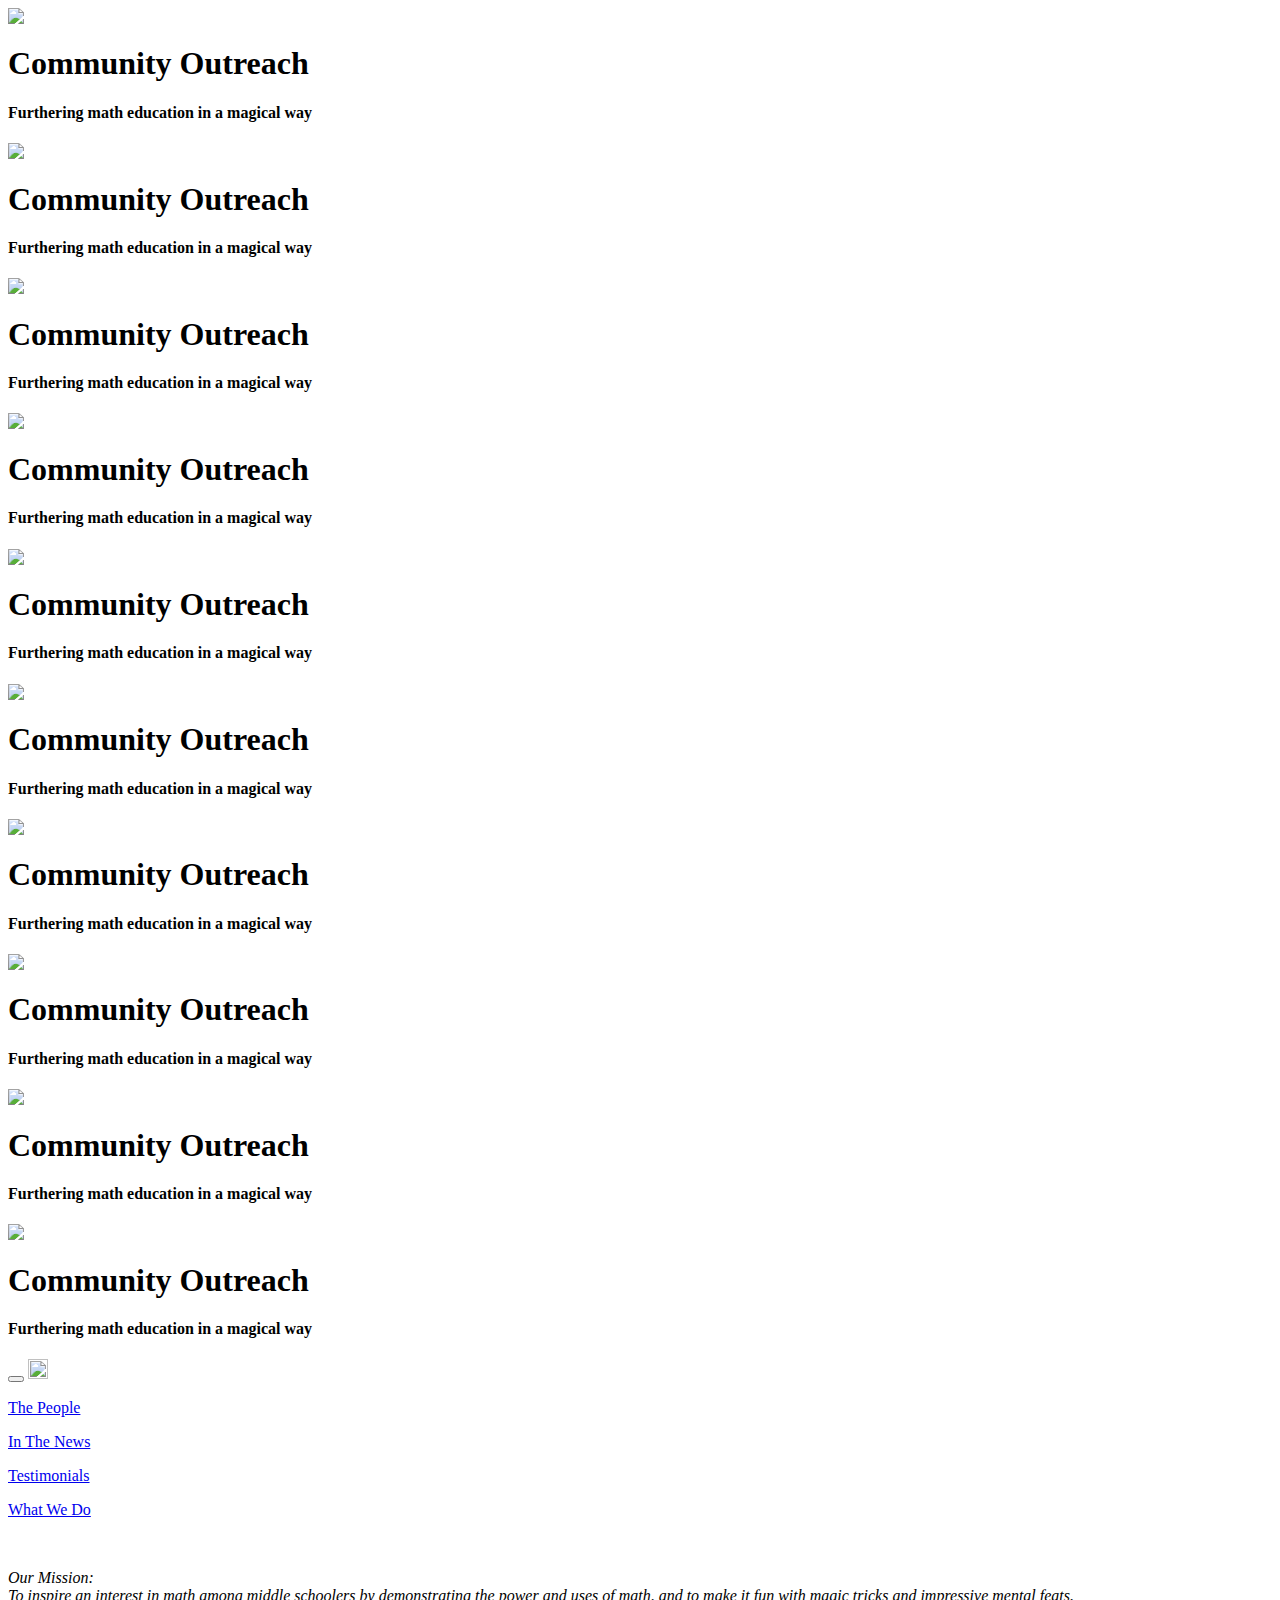
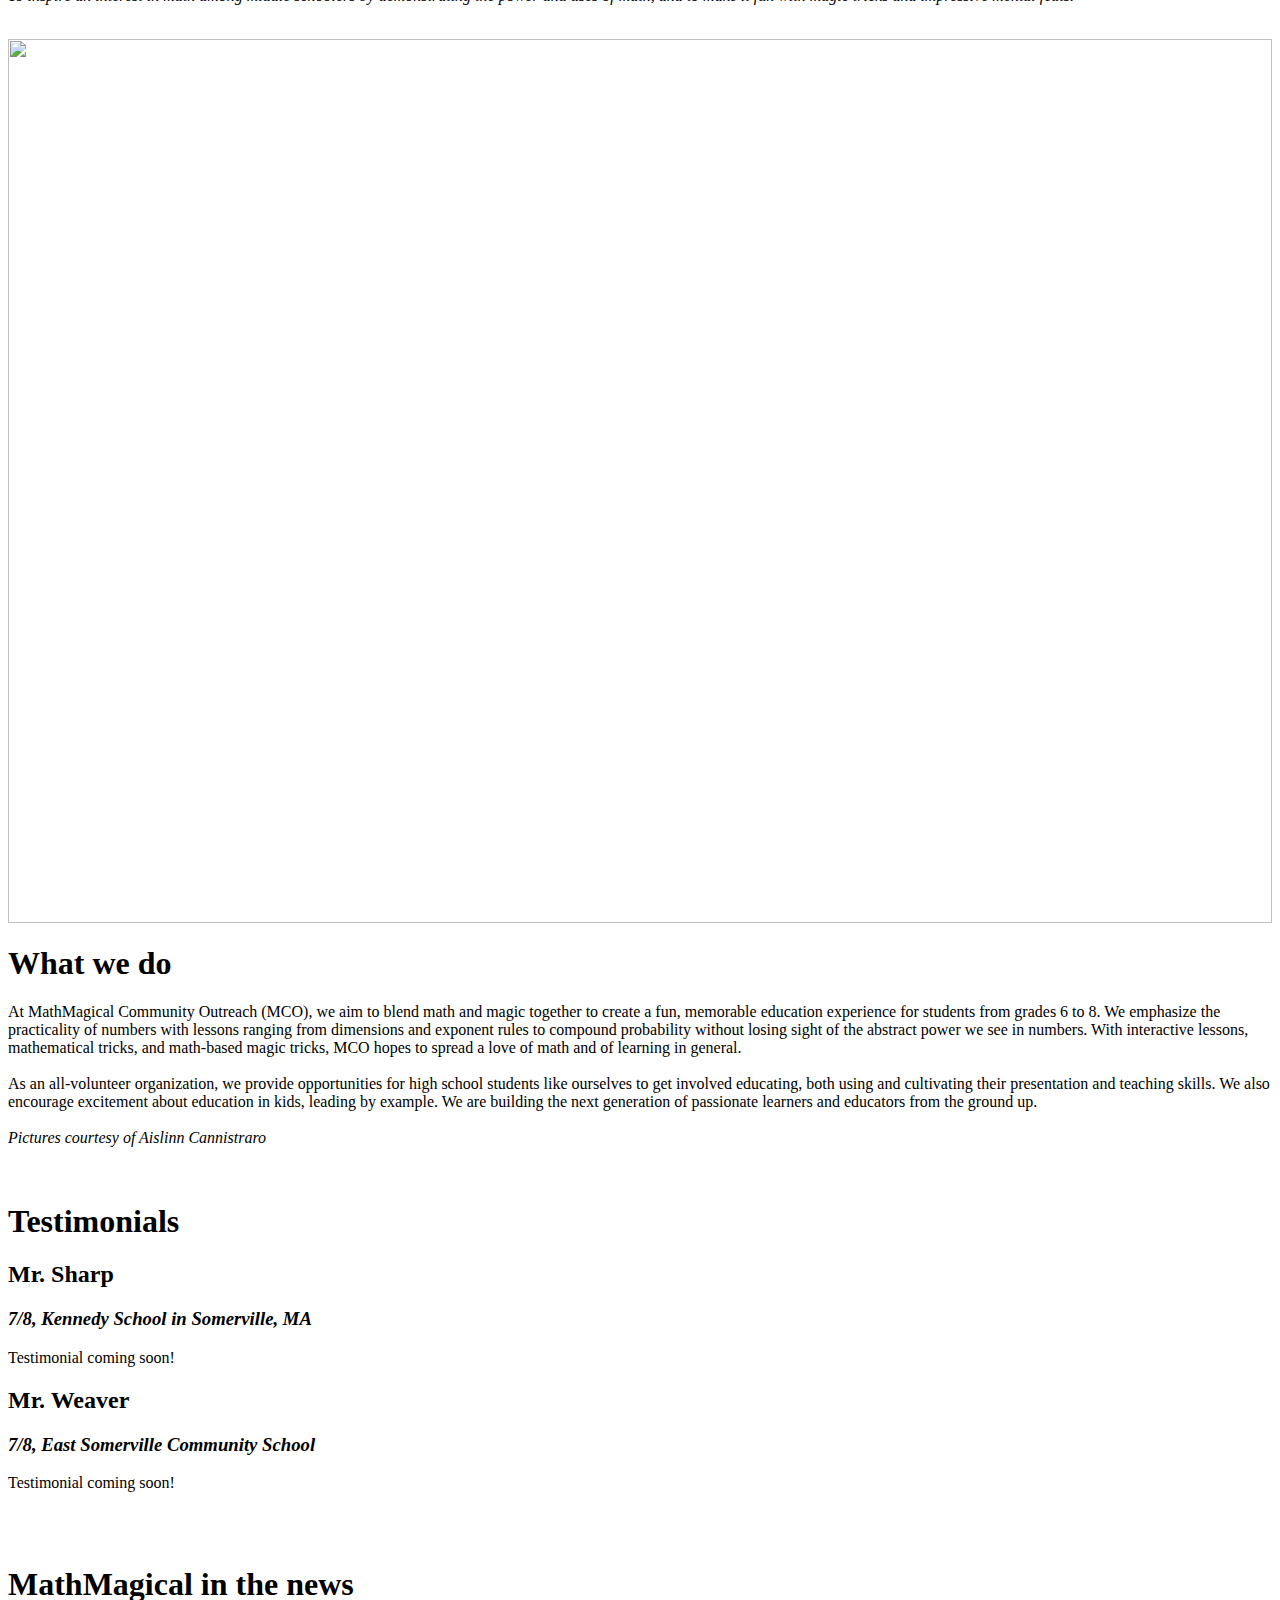
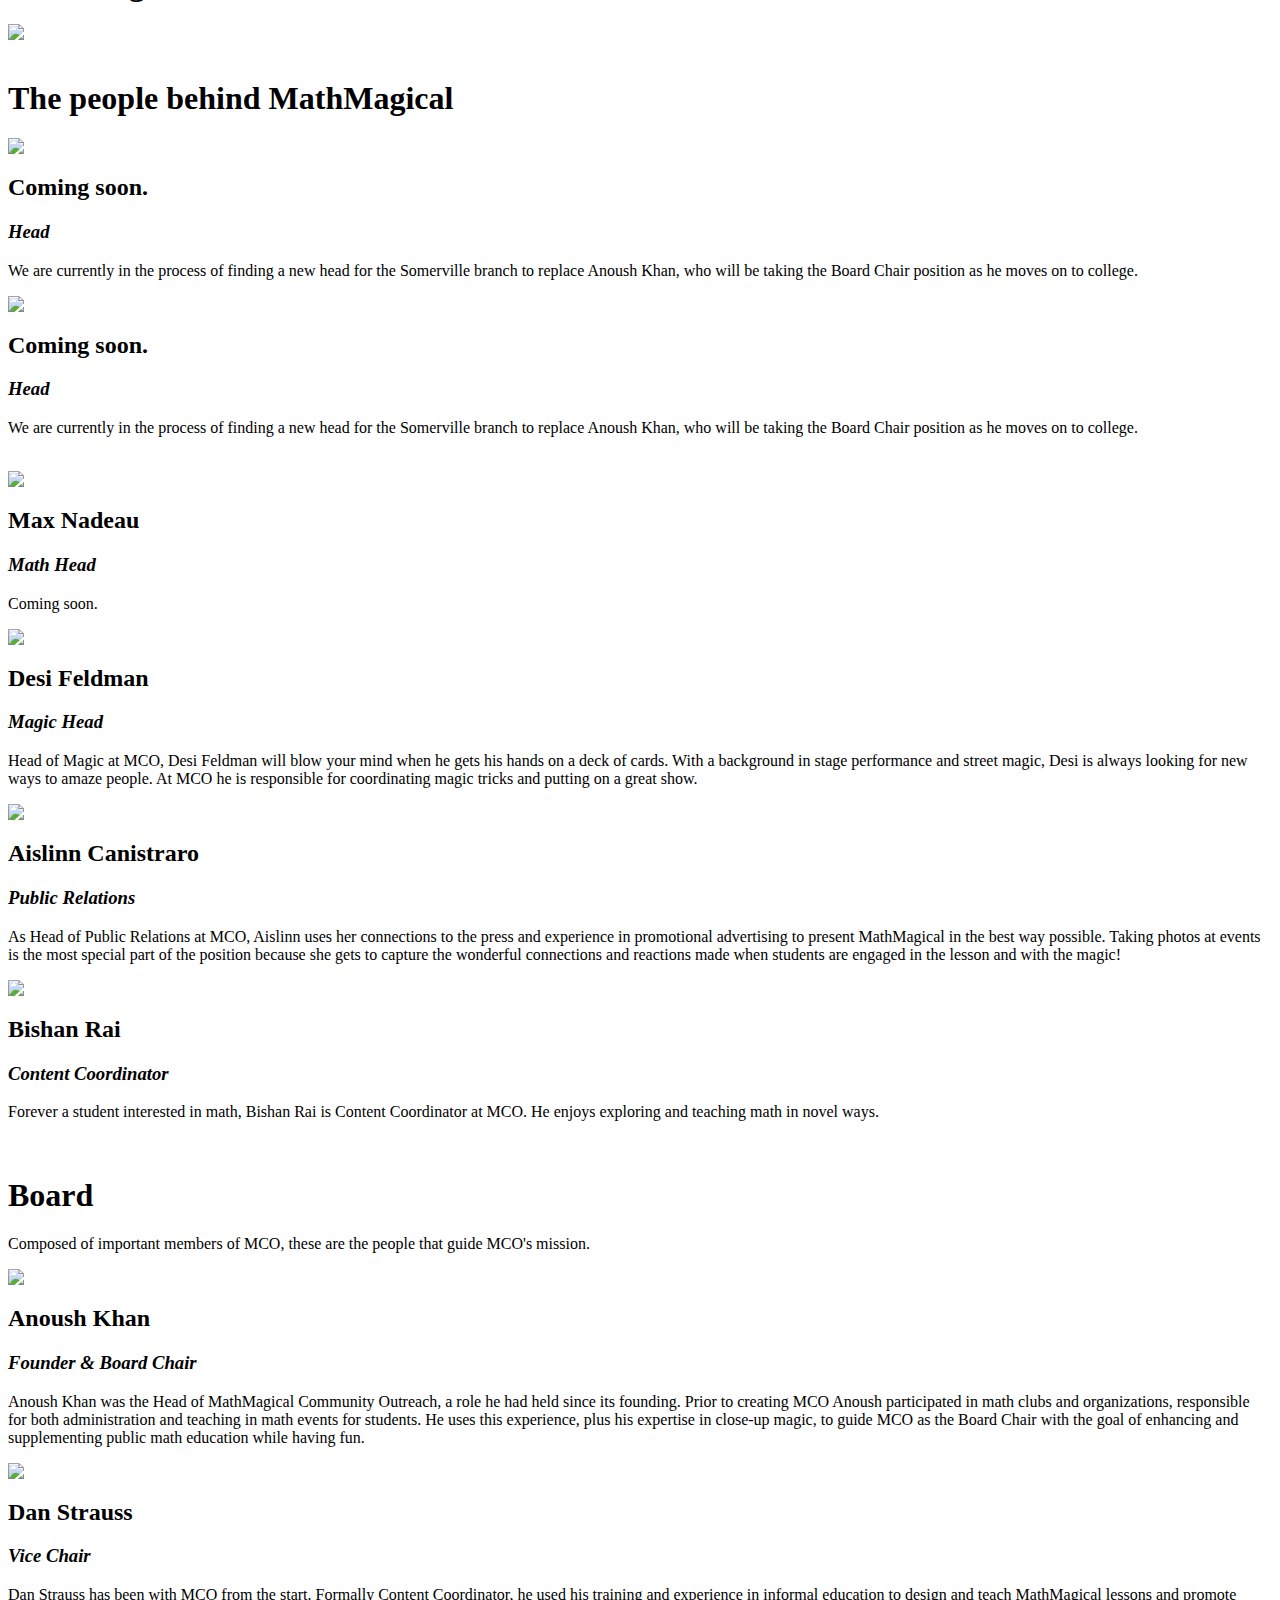
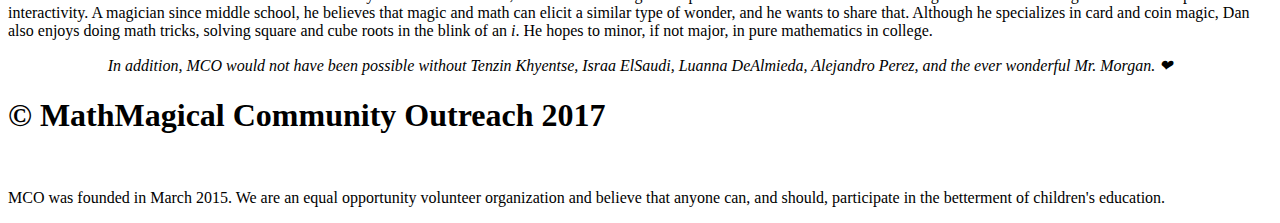
==== index.html @ 80eac145 "update layout and text to reflect new management" ====
<html>
<head>
    <meta charset="utf-8">
    <meta name="viewport" content="width=device-width, initial-scale=1">
    <script type="text/javascript" src="http://cdnjs.cloudflare.com/ajax/libs/jquery/2.0.3/jquery.min.js"></script>
    <script type="text/javascript" src="http://netdna.bootstrapcdn.com/bootstrap/3.3.4/js/bootstrap.min.js"></script>
    <link href="http://cdnjs.cloudflare.com/ajax/libs/font-awesome/4.3.0/css/font-awesome.min.css" rel="stylesheet" type="text/css">
    <link href="css/style.css" rel="stylesheet" type="text/css">
    <link href="css/full-slider.css" rel="stylesheet">
    <link href="css/custom.css" rel="stylesheet">
    <title>MathMagical Community Outreach</title>
    <script>
            <!--smooth scrolling js script-->
                        $(function() {
                  $('a[href*="#"]:not([href="#"])').click(function() {
                    if (location.pathname.replace(/^\//,'') == this.pathname.replace(/^\//,'') && location.hostname == this.hostname) {
                      var target = $(this.hash);
                      target = target.length ? target : $('[name=' + this.hash.slice(1) +']');
                      if (target.length) {
                        $('html, body').animate({
                          scrollTop: target.offset().top
                        }, 1000);
                        return false;
                      }
                    }
                  });
                });
            <!-- carousel js script-->
            $(function(){
                $('.carousel').carousel({
                    interval: 2500
                });
            });
        </script>
        <!-- HTML5 Shim and Respond.js IE8 support of HTML5 elements and media queries -->
        <!-- WARNING: Respond.js doesn't work if you view the page via file:// -->
        <!--[if lt IE 9]>
        <script src="https://oss.maxcdn.com/libs/html5shiv/3.7.0/html5shiv.js"></script>
        <script src="https://oss.maxcdn.com/libs/respond.js/1.4.2/respond.min.js"></script>
        <![endif]-->
    </head>
	<header id="Carousel" class="carousel slide carousel-fade" data-ride="carousel" data-pause="false">
        <!-- Indicators
        <ol class="carousel-indicators">
            <li data-target="#Carousel" data-slide-to="0" class="active"></li>
            <li data-target="#Carousel" data-slide-to="1"></li>
            <li data-target="#Carousel" data-slide-to="2"></li>
        </ol>
        -->
        <!-- Wrapper for Slides -->
        <div class="carousel-inner">
            <div class="item active">
                <div class="fill" style="background-image:url('https://lh3.googleusercontent.com/[base64]w958-h638-no');"></div>
                <div class="carousel-caption">
                    <img src="images/hero2.png" class="center-block img-responsive">
                    <h1>Community Outreach</h1>
                    <h4>Furthering math education in a magical way</h4>
                </div>
            </div>
            <div class="item">
                <div class="fill" style="background-image:url('https://lh3.googleusercontent.com/[base64]w958-h638-no');"></div>
                <div class="carousel-caption">
                    <img src="images/hero2.png" class="center-block img-responsive">
                    <h1>Community Outreach</h1>
                    <h4>Furthering math education in a magical way</h4>
                    </div>
            </div>
            <div class="item">
                <div class="fill" style="background-image:url('https://lh3.googleusercontent.com/[base64]w958-h638-no');"></div>
                <div class="carousel-caption">
                    <img src="images/hero2.png" class="center-block img-responsive">
                    <h1>Community Outreach</h1>
                    <h4>Furthering math education in a magical way</h4>
                </div>
            </div>
            <div class="item">
                <div class="fill" style="background-image:url('https://lh3.googleusercontent.com/[base64]w958-h638-no');"></div>
                <div class="carousel-caption">
                    <img src="images/hero2.png" class="center-block img-responsive">
                    <h1>Community Outreach</h1>
                    <h4>Furthering math education in a magical way</h4>
                </div>
            </div>
            <div class="item">
                <div class="fill" style="background-image:url('https://lh3.googleusercontent.com/[base64]w958-h638-no');"></div>
                <div class="carousel-caption">
                    <img src="images/hero2.png" class="center-block img-responsive">
                    <h1>Community Outreach</h1>
                    <h4>Furthering math education in a magical way</h4>
                </div>
            </div>
            <div class="item">
                <div class="fill" style="background-image:url('https://lh3.googleusercontent.com/[base64]w958-h638-no');"></div>
                <div class="carousel-caption">
                    <img src="images/hero2.png" class="center-block img-responsive">
                    <h1>Community Outreach</h1>
                    <h4>Furthering math education in a magical way</h4>
                </div>
            </div>
            <div class="item">
                <div class="fill" style="background-image:url('https://lh3.googleusercontent.com/[base64]w958-h638-no');"></div>
                <div class="carousel-caption">
                    <img src="images/hero2.png" class="center-block img-responsive">
                    <h1>Community Outreach</h1>
                    <h4>Furthering math education in a magical way</h4>
                </div>
            </div>
            <div class="item">
                <div class="fill" style="background-image:url('https://lh3.googleusercontent.com/[base64]w958-h638-no');"></div>
                <div class="carousel-caption">
                    <img src="images/hero2.png" class="center-block img-responsive">
                    <h1>Community Outreach</h1>
                    <h4>Furthering math education in a magical way</h4>
                </div>
            </div>
            <div class="item">
                <div class="fill" style="background-image:url('https://lh3.googleusercontent.com/[base64]w958-h638-no');"></div>
                <div class="carousel-caption">
                    <img src="images/hero2.png" class="center-block img-responsive">
                    <h1>Community Outreach</h1>
                    <h4>Furthering math education in a magical way</h4>
                </div>
            </div>
            <div class="item">
                <div class="fill" style="background-image:url('https://lh3.googleusercontent.com/[base64]w958-h638-no');"></div>
                <div class="carousel-caption">
                    <img src="images/hero2.png" class="center-block img-responsive">
                    <h1>Community Outreach</h1>
                    <h4>Furthering math education in a magical way</h4>
                </div>
            </div>
        </div>
    </header>
	<body>
        <div class="navbar navbar-default navbar-fixed-top navbar-inverse">
            <div class="container">
                <div class="navbar-header">
                    <button type="button" class="navbar-toggle" data-toggle="collapse" data-target="#navbar-ex-collapse">
                        <span class="sr-only">Toggle navigation</span>
                        <span class="icon-bar"></span>
                        <span class="icon-bar"></span>
                        <span class="icon-bar"></span>
                    </button>
                    <a class="navbar-brand" href="#start"><img height="20" alt="Brand" src="images/brand.png"></a>
                </div>
                <div class="collapse navbar-collapse" id="navbar-ex-collapse">
                    <ul class="nav navbar-nav navbar-right"></ul>
                    <p class="navbar-text navbar-right">
                        <a href="#people">The People</a>
                    </p>
                    <p class="navbar-text navbar-right">
                        <a href="#itn">In The News</a>
                    </p>
                    <p class="navbar-text navbar-right">
                        <a href="#testimonials">Testimonials</a>
                    </p>
                    <p class="navbar-text navbar-right">
                        <a href="#wwd">What We Do</a>
                    </p>
               </div>
            </div>
        </div>
        <br>
        <div class="section">
            <div class="container">
                <div class="row">
                    <div class="col-md-12">
                        <p class="text-center mission">
                            <i>Our Mission:
                                <br>To inspire an interest in math among middle schoolers by demonstrating
                                the power and uses of math, and to make it fun with magic tricks and impressive
                                mental feats.</i>
                        </p>
                    </div>
                </div>
            </div>
        </div>
        <br>
        <a name="wwd"></a>
        <div class="section">
            <div class="container">
                <div class="row">
                    <div class="col-md-6">
                        <img class="mySlides" src="https://lh3.googleusercontent.com/[base64]w1280-h854-no" style="width:100%">
						<img class="mySlides" src="https://lh3.googleusercontent.com/[base64]w958-h638-no" style="width:100%">
						<img class="mySlides" src="https://lh3.googleusercontent.com/[base64]w958-h638-no" style="width:100%">
						<img class="mySlides" src="https://lh3.googleusercontent.com/[base64]w958-h638-no" style="width:100%">
						<img class="mySlides" src="https://lh3.googleusercontent.com/[base64]w958-h638-no" style="width:100%">
						<img class="mySlides" src="https://lh3.googleusercontent.com/[base64]w958-h638-no" style="width:100%">
						<img class="mySlides" src="https://lh3.googleusercontent.com/[base64]w958-h638-no" style="width:100%">
						<img class="mySlides" src="https://lh3.googleusercontent.com/[base64]w958-h638-no" style="width:100%">
						<img class="mySlides" src="https://lh3.googleusercontent.com/[base64]w958-h638-no" style="width:100%">
						<img class="mySlides" src="https://lh3.googleusercontent.com/[base64]w958-h638-no" style="width:100%">
						<img class="mySlides" src="https://lh3.googleusercontent.com/[base64]w958-h638-no" style="width:100%">
						<img class="mySlides" src="https://lh3.googleusercontent.com/[base64]w958-h638-no" style="width:100%">
						<img class="mySlides" src="https://lh3.googleusercontent.com/[base64]w958-h638-no" style="width:100%">
						<img class="mySlides" src="https://lh3.googleusercontent.com/[base64]w958-h638-no" style="width:100%">
						<img class="mySlides" src="https://lh3.googleusercontent.com/[base64]w958-h638-no" style="width:100%">
						<img class="mySlides" src="https://lh3.googleusercontent.com/[base64]w958-h638-no" style="width:100%">
                    </div>
					<script>
					var myIndex = 0;
					carousel();

					function carousel() {
						var i;
						var x = document.getElementsByClassName("mySlides");
						for (i = 0; i < x.length; i++) {
						   x[i].style.display = "none";  
						}
						myIndex++;
						if (myIndex > x.length) {myIndex = 1}    
						x[myIndex-1].style.display = "block";  
						setTimeout(carousel, 2100); // Change image every 2 seconds
					}
					</script>
                    <div class="col-md-6">
                        <h1>What we do</h1>
                        <p>At MathMagical Community Outreach (MCO), we aim to blend math and magic
                            together to create a fun, memorable education experience for students from
                            grades 6 to 8. We emphasize the practicality of numbers with lessons ranging
                            from dimensions and exponent rules to compound probability without losing
                            sight of the abstract power we see in numbers. With interactive lessons,
                            mathematical tricks, and math-based magic tricks, MCO hopes to spread a
                            love of math and of learning in general.
                            <br>
                            <br>As an all-volunteer organization, we provide opportunities for high school
                            students like ourselves to get involved educating, both using and cultivating
                            their presentation and teaching skills. We also encourage excitement about
                            education in kids, leading by example. We are building the next generation
                            of passionate learners and educators from the ground up.
							<br>
							<br><i>Pictures courtesy of Aislinn Cannistraro</i></p>
                    </div>
                </div>
            </div>
        </div>
        <br>
        <a name="testimonials"></a>
        <div class="section">
            <div class="container">
                <div class="row">
                    <div class="col-md-12">
                        <h1>Testimonials</h1>
                    </div>
                </div>
                <div class="row">
                    <div class="col-md-6">
                        <h2>Mr. Sharp</h2>
                        <h3>
                            <i>7/8, Kennedy School in Somerville, MA</i>
                        </h3>
                        <p>Testimonial coming soon!</p>
                    </div>
                    <div class="col-md-6">
                        <h2>Mr. Weaver</h2>
                        <h3>
                            <i>7/8, East Somerville Community School</i>
                        </h3>
                        <p>Testimonial coming soon!</p>
                    </div>
                </div>
            </div>
        </div>
        <br>
        <br>
        <a name="itn"></a>
        <div class="section">
            <div class="container">
                <div class="row">
                    <div class="col-md-12">
                        <h1>MathMagical in the news</h1>
                    </div>
                </div>
                <div class="row">
                    <div class="col-md-4">
                        <a href="http://thepiper.k12.somerville.ma.us/wordpress/math-magical-event-at-shs/" target="_blank"><img src="http://thepiper.k12.somerville.ma.us/wordpress/wp-content/uploads/2012/08/The-Piper-Header-S.gif" class="img-responsive"></a>
                    </div>
                </div>
            </div>
        </div>
        <br>
        <a name="people"></a>
        <div class="section">
            <div class="container">
                <div class="row">
                    <div class="col-md-12">
                        <h1>The people behind MathMagical</h1>
                    </div>
                </div>
                <div class="row">
                    <div class="col-md-6">
                        <img src="https://placeholdit.imgix.net/~text?txtsize=28&txt=300%C3%97300&w=300&h=300" class="img-responsive">
                        <h2>Coming soon.</h2>
                        <h3>
                            <i>Head</i>
                        </h3>
                        <p>We are currently in the process of finding a new head for the Somerville branch to replace Anoush Khan, who will be taking the Board Chair position as he moves on to college.</p>
                    </div>
                    <div class="col-md-6">
                        <img src="https://placeholdit.imgix.net/~text?txtsize=28&txt=300%C3%97300&w=300&h=300" class="img-responsive">
                        <h2>Coming soon.</h2>
                        <h3>
                            <i>Head</i>
                        </h3>
                        <p>We are currently in the process of finding a new head for the Somerville branch to replace Anoush Khan, who will be taking the Board Chair position as he moves on to college.</p>
                    </div>
                </div>
                <br>
                <div class="row">
                    <div class="col-md-3">
                        <img src="https://placeholdit.imgix.net/~text?txtsize=28&txt=300%C3%97300&w=300&h=300" class="img-responsive">
                        <h2>Max Nadeau</h2>
                        <h3>
                            <i>Math Head</i>
                        </h3>
                        <p>Coming soon.</p>
                        
                    </div>
                    <div class="col-md-3">
                        <img src="https://placeholdit.imgix.net/~text?txtsize=28&txt=300%C3%97300&w=300&h=300" class="img-responsive">
                        <h2>Desi Feldman
                            <br>
                        </h2>
                        <h3>
                            <i>Magic Head</i>
                        </h3>
                        <p>Head of Magic at MCO, Desi Feldman will blow your mind when he gets his hands on a deck of cards. With a background in stage performance and street magic, Desi is always looking for new ways to amaze people. At MCO he is responsible for coordinating magic tricks and putting on a great show.</p>
                        
                    </div>
                    <div class="col-md-3">
                        <img src="https://lh3.googleusercontent.com/[base64]s638-no" class="img-responsive">
                        <h2>Aislinn Canistraro</h2>
                        <h3>
                            <i>Public Relations</i>
                        </h3>
                        <p>As Head of Public Relations at MCO, Aislinn uses her connections to the press and experience in promotional advertising to present MathMagical in the best way possible.  Taking photos at events is the most special part of the position because she gets to capture the wonderful connections and reactions made when students are engaged in the lesson and with the magic! </p>
                    </div>
                    <div class="col-md-3">
                        <img src="https://lh3.googleusercontent.com/[base64]s894-no" class="img-responsive">
                        <h2>Bishan Rai</h2>
                        <h3>
                            <i>Content Coordinator</i>
                        </h3>
                        <p>Forever a student interested in math, Bishan Rai is Content Coordinator at MCO. He enjoys exploring and teaching math in novel ways.</p>
                    </div>
                </div>
                <br>
                <div class="row">
                    <div class="col-md-12">
                        <h1>Board</h1>
                    </div>
                </div>
                <div class="row">
                    <div class="col-md-12">
                        <p>Composed of important members of MCO, these are the people that guide MCO's mission.</p>
                    </div>
                </div>
                <div class="row">
                    <div class="col-md-3">
                        <img src="https://lh3.googleusercontent.com/[base64]s894-no" class="img-responsive">
                        <h2>Anoush Khan</h2>
                        <h3>
                            <i>Founder &amp; Board Chair</i>
                        </h3>
                        <p>Anoush Khan was the Head of MathMagical Community Outreach, a role he had
                            held since its founding. Prior to creating MCO Anoush participated in math
                            clubs and organizations, responsible for both administration and teaching
                            in math events for students. He uses this experience, plus his expertise
                            in close-up magic, to guide MCO as the Board Chair with the goal of enhancing and supplementing
                            public math education while having fun.</p>
                    </div>
                    <div class="col-md-3">
                        <img src="https://placeholdit.imgix.net/~text?txtsize=28&txt=300%C3%97300&w=300&h=300" class="img-responsive">
                        <h2>Dan Strauss</h2>
                        <h3>
                            <i>Vice Chair</i>
                        </h3>
                        <p>Dan Strauss has been with MCO from the start. Formally Content Coordinator,
                            he used his training and experience in informal education to design and
                            teach MathMagical lessons and promote interactivity. A magician since middle
                            school, he believes that magic and math can elicit a similar type of wonder,
                            and he wants to share that. Although he specializes in card and coin magic,
                            Dan also enjoys doing math tricks, solving square and cube roots in the
                            blink of an
                            <i>i</i>. He hopes to minor, if not major, in pure mathematics in college.</p>
                    </div>
                </div>
                <div class="row"><div class="col-md-12"><p><center><i>In addition, MCO would not have been possible without Tenzin Khyentse, Israa ElSaudi, Luanna DeAlmieda, Alejandro Perez, and the ever wonderful Mr. Morgan. ❤</i></center></p></div></div>
            </div>
        </div>
        <div class="footer section section-black">
            <div class="container">
                <div class="row">
                    <div class="col-sm-6 col-md-8">
                        <h1>© MathMagical Community Outreach 2017</h1>
                        <br>
                        <p>MCO was founded in March 2015. We are an equal opportunity volunteer organization
                            and believe that anyone can, and should, participate in the betterment
                            of children's education.</p>
                    </div>
                </div>
            </div>
        </div>
</body></html>
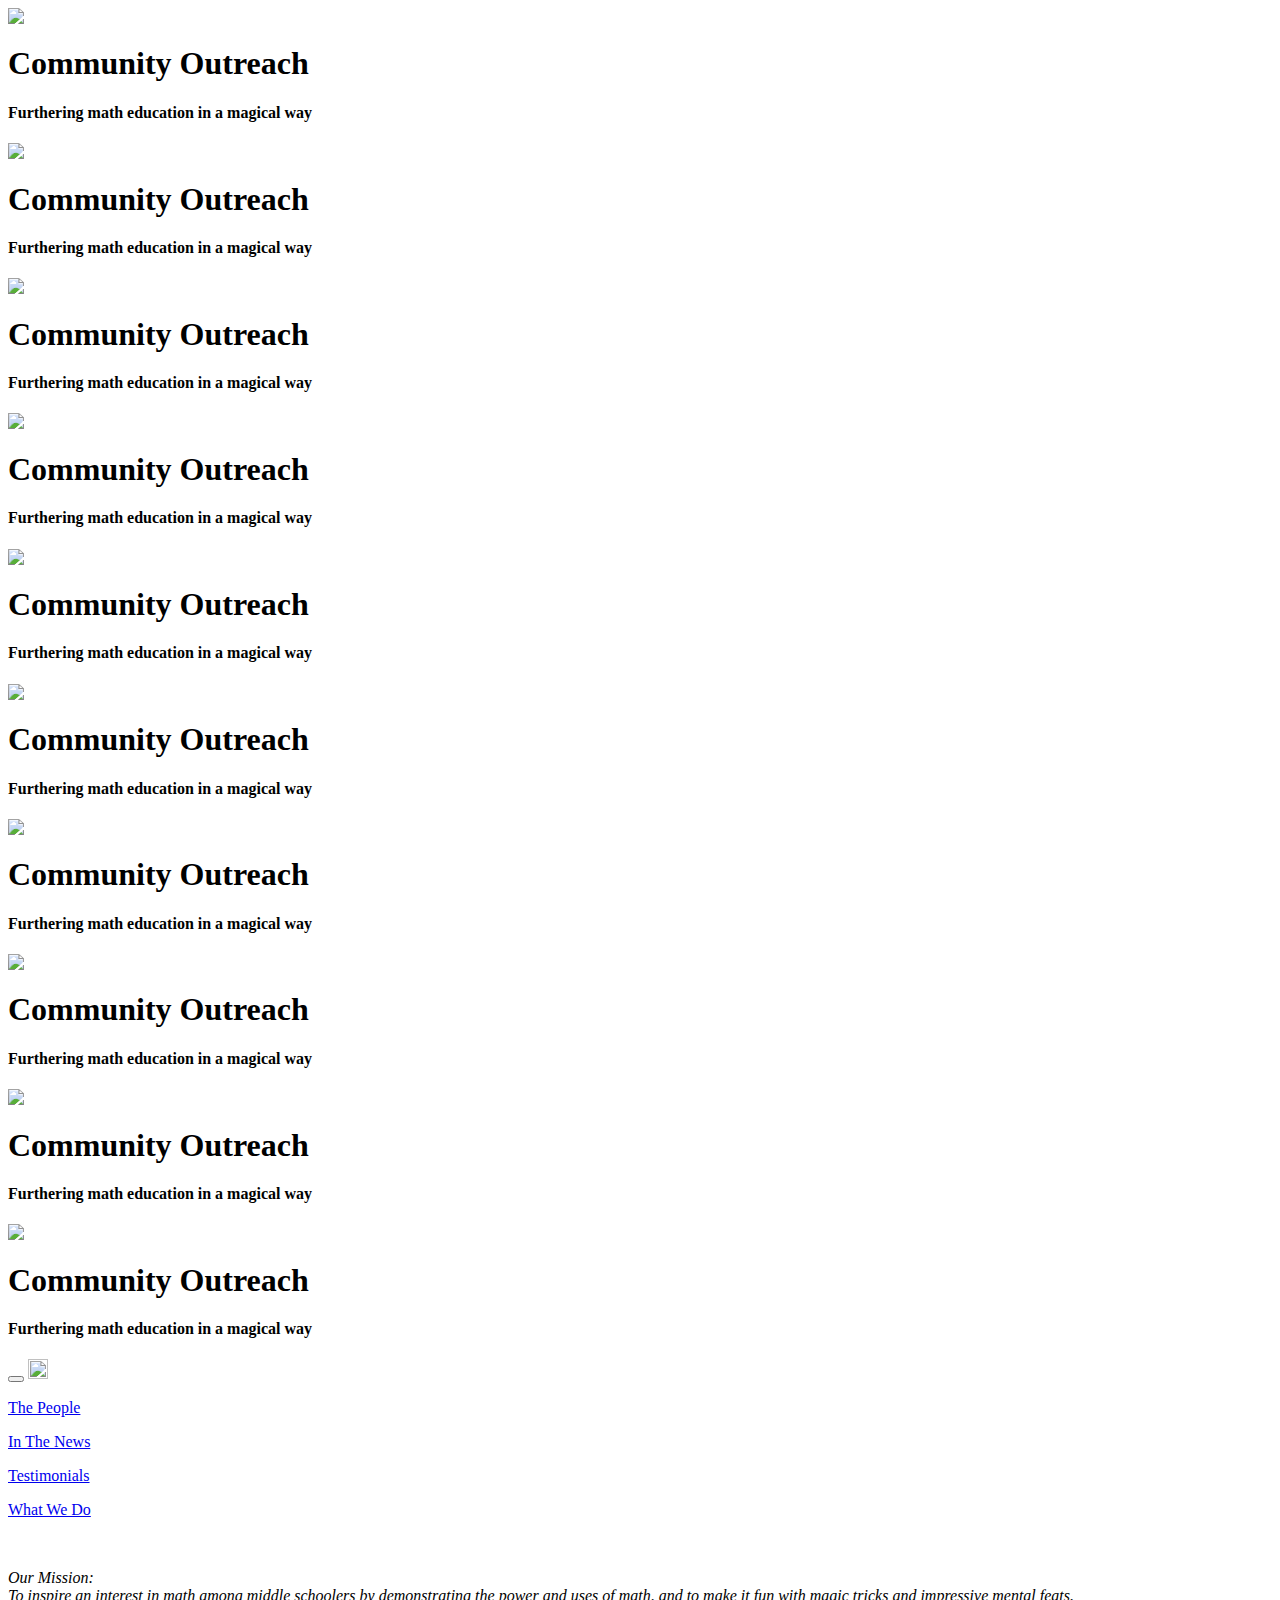
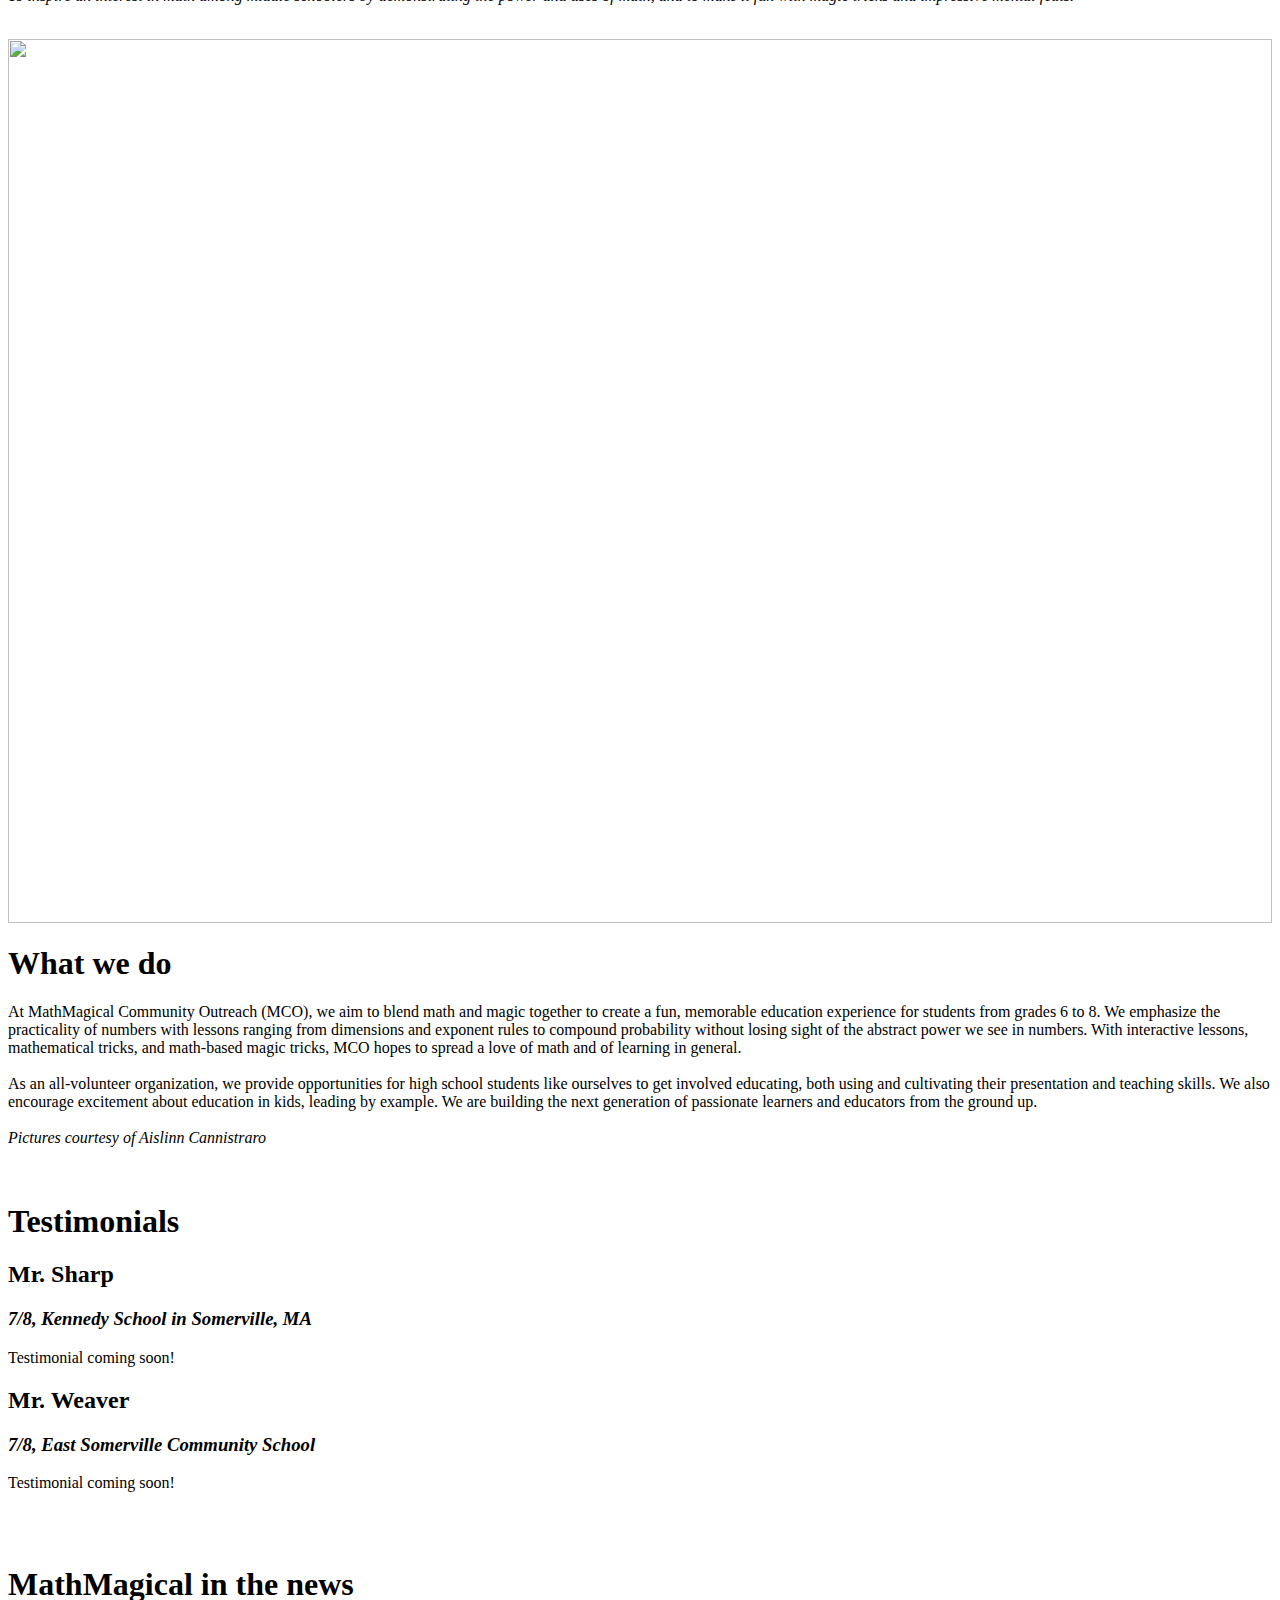
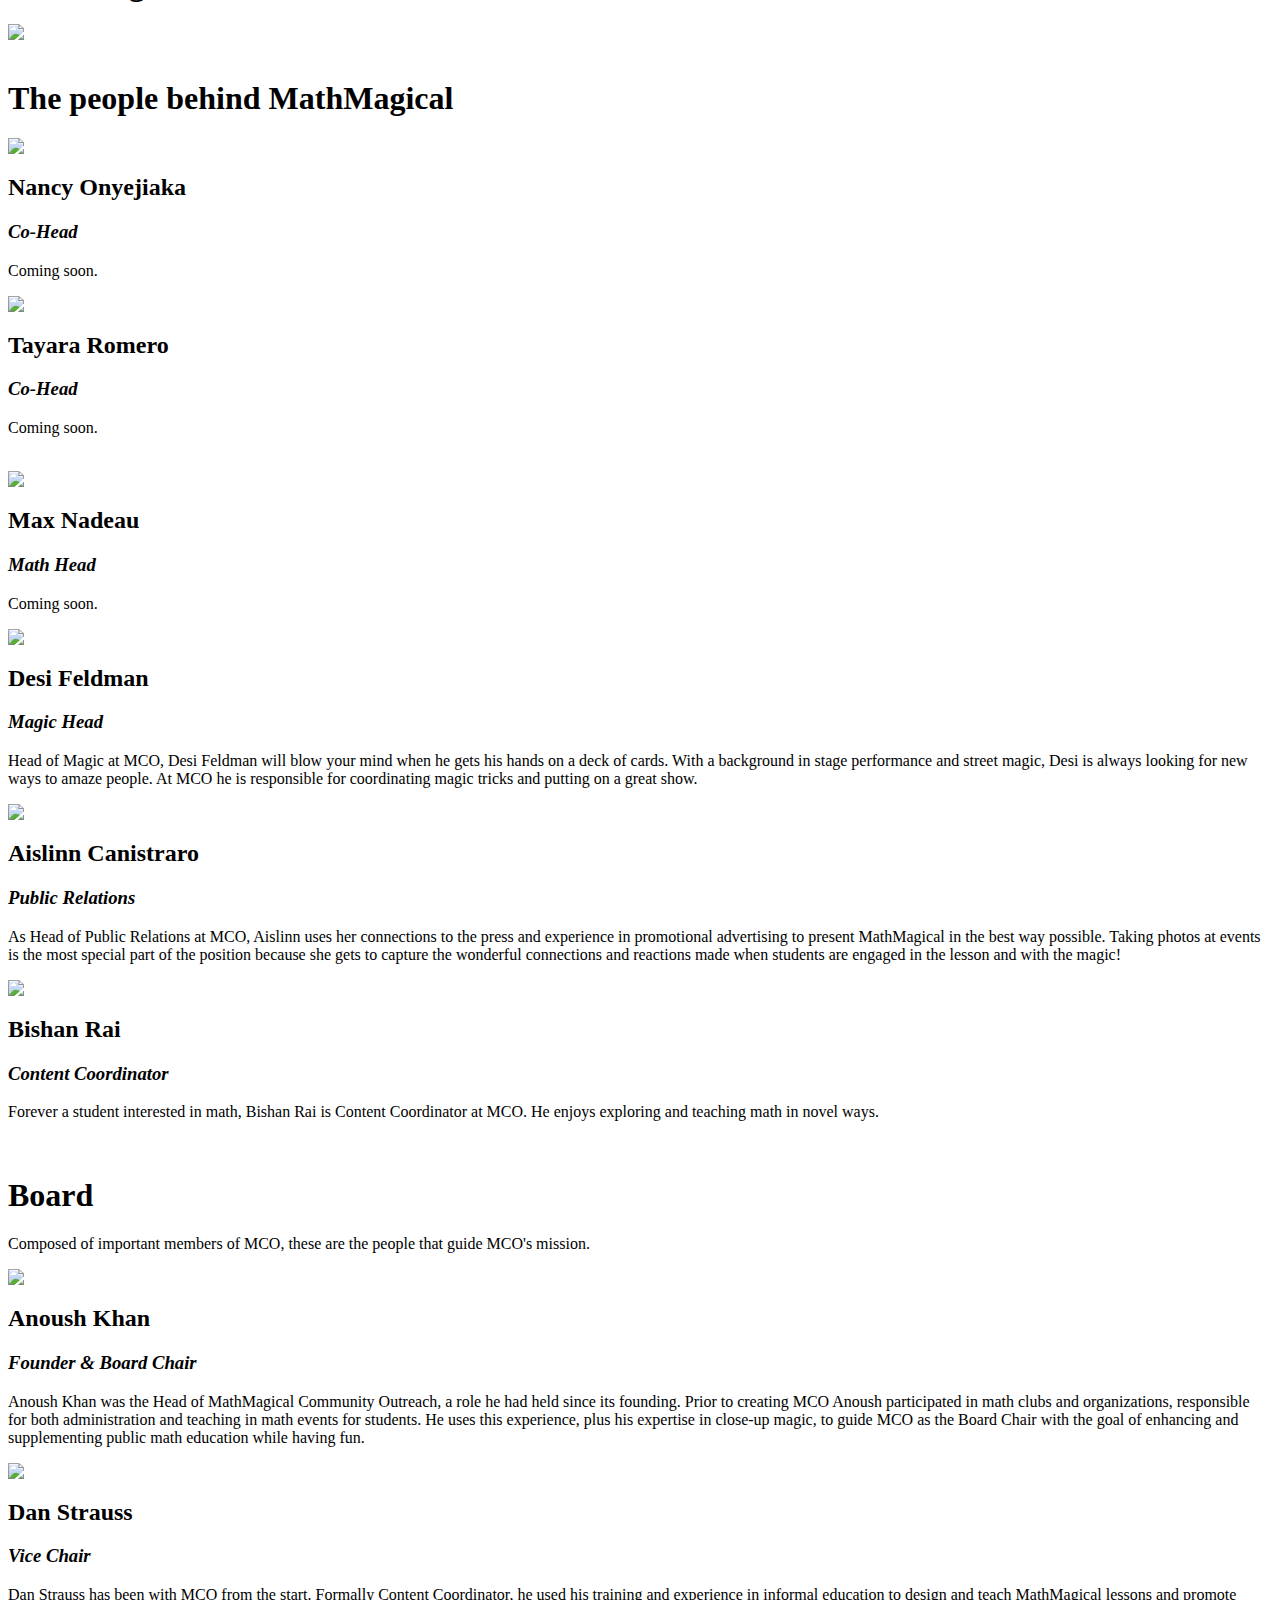
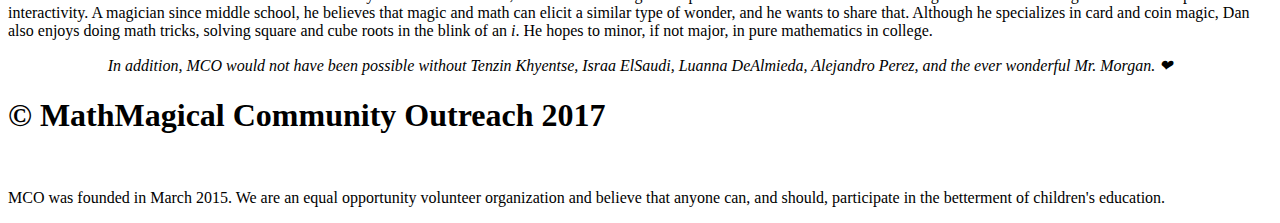
==== commit 9a2c4073: "update head cards" ====
--- a/index.html
+++ b/index.html
@@ -291,19 +291,19 @@
                 <div class="row">
                     <div class="col-md-6">
                         <img src="https://placeholdit.imgix.net/~text?txtsize=28&txt=300%C3%97300&w=300&h=300" class="img-responsive">
-                        <h2>Coming soon.</h2>
-                        <h3>
-                            <i>Head</i>
-                        </h3>
-                        <p>We are currently in the process of finding a new head for the Somerville branch to replace Anoush Khan, who will be taking the Board Chair position as he moves on to college.</p>
+                        <h2>Nancy Onyejiaka</h2>
+                        <h3>
+                            <i>Co-Head</i>
+                        </h3>
+                        <p>Coming soon.</p>
                     </div>
                     <div class="col-md-6">
                         <img src="https://placeholdit.imgix.net/~text?txtsize=28&txt=300%C3%97300&w=300&h=300" class="img-responsive">
-                        <h2>Coming soon.</h2>
-                        <h3>
-                            <i>Head</i>
-                        </h3>
-                        <p>We are currently in the process of finding a new head for the Somerville branch to replace Anoush Khan, who will be taking the Board Chair position as he moves on to college.</p>
+                        <h2>Tayara Romero</h2>
+                        <h3>
+                            <i>Co-Head</i>
+                        </h3>
+                        <p>Coming soon.</p>
                     </div>
                 </div>
                 <br>
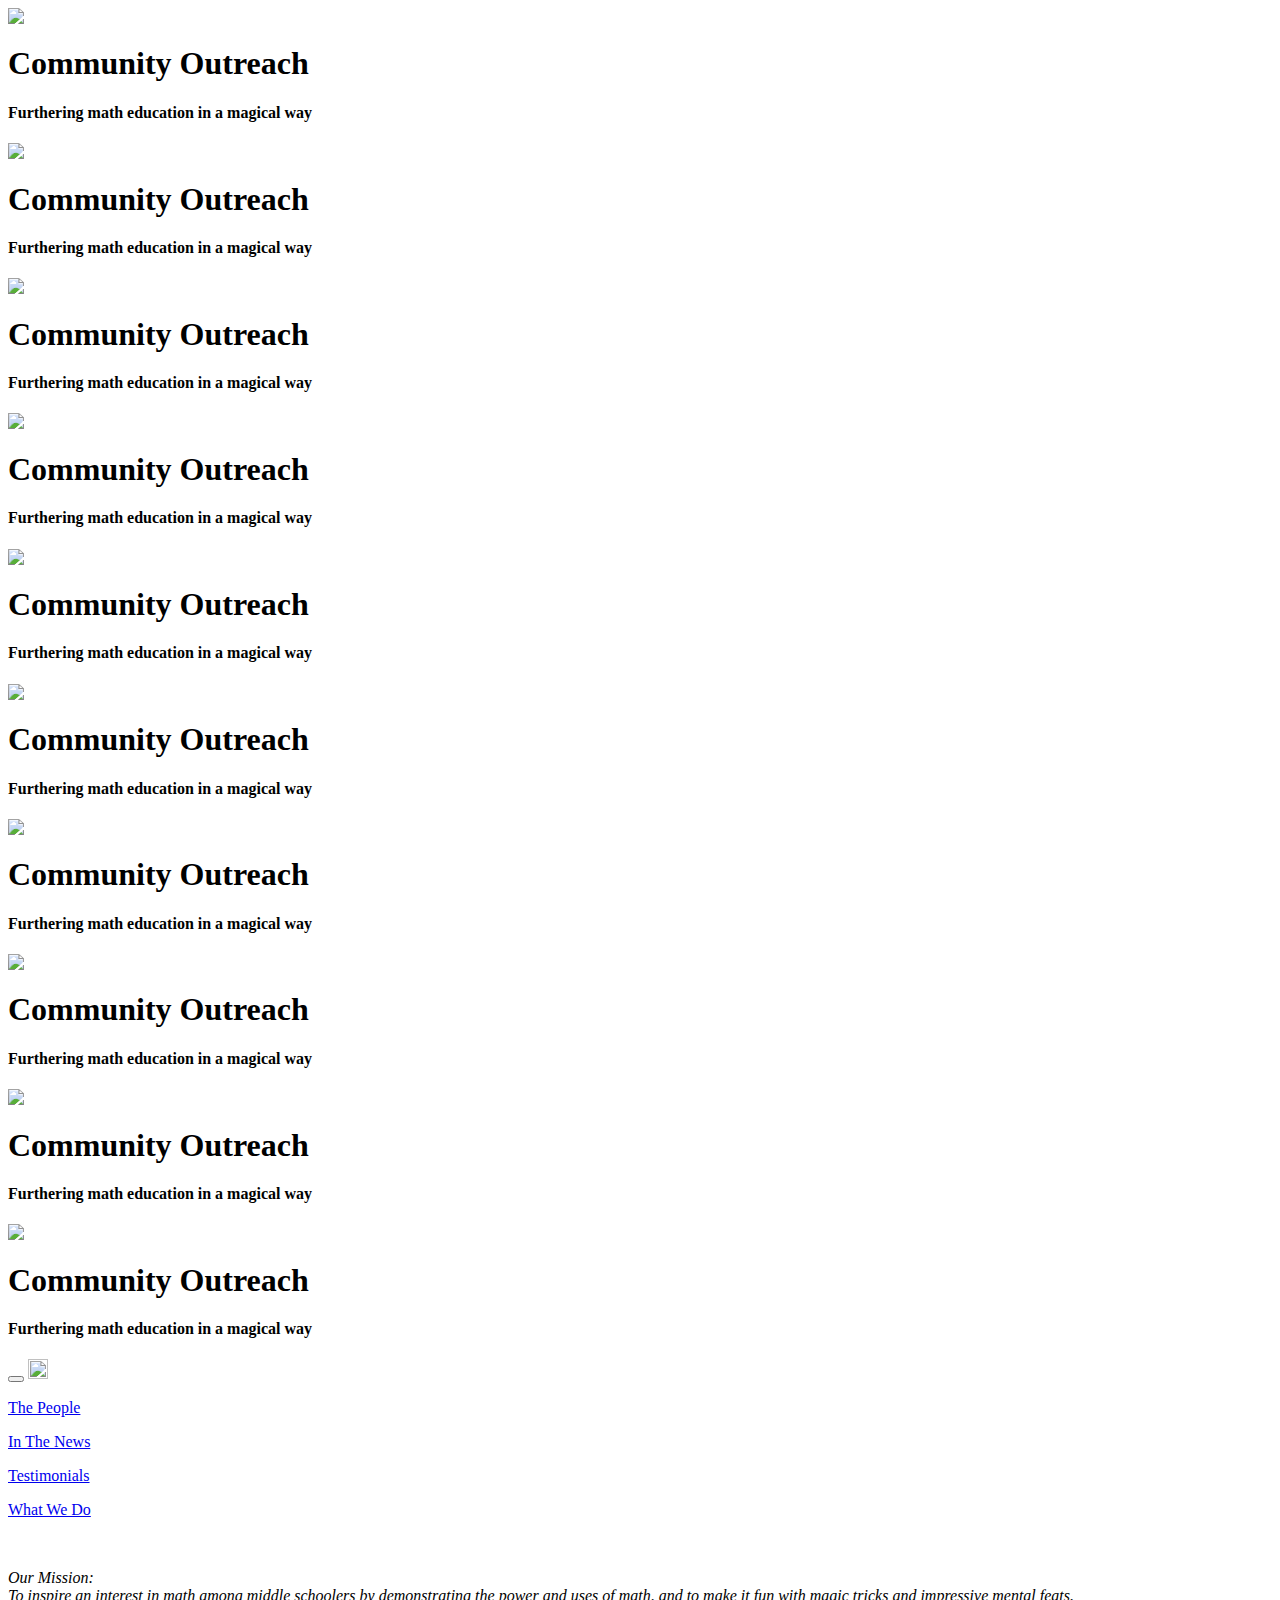
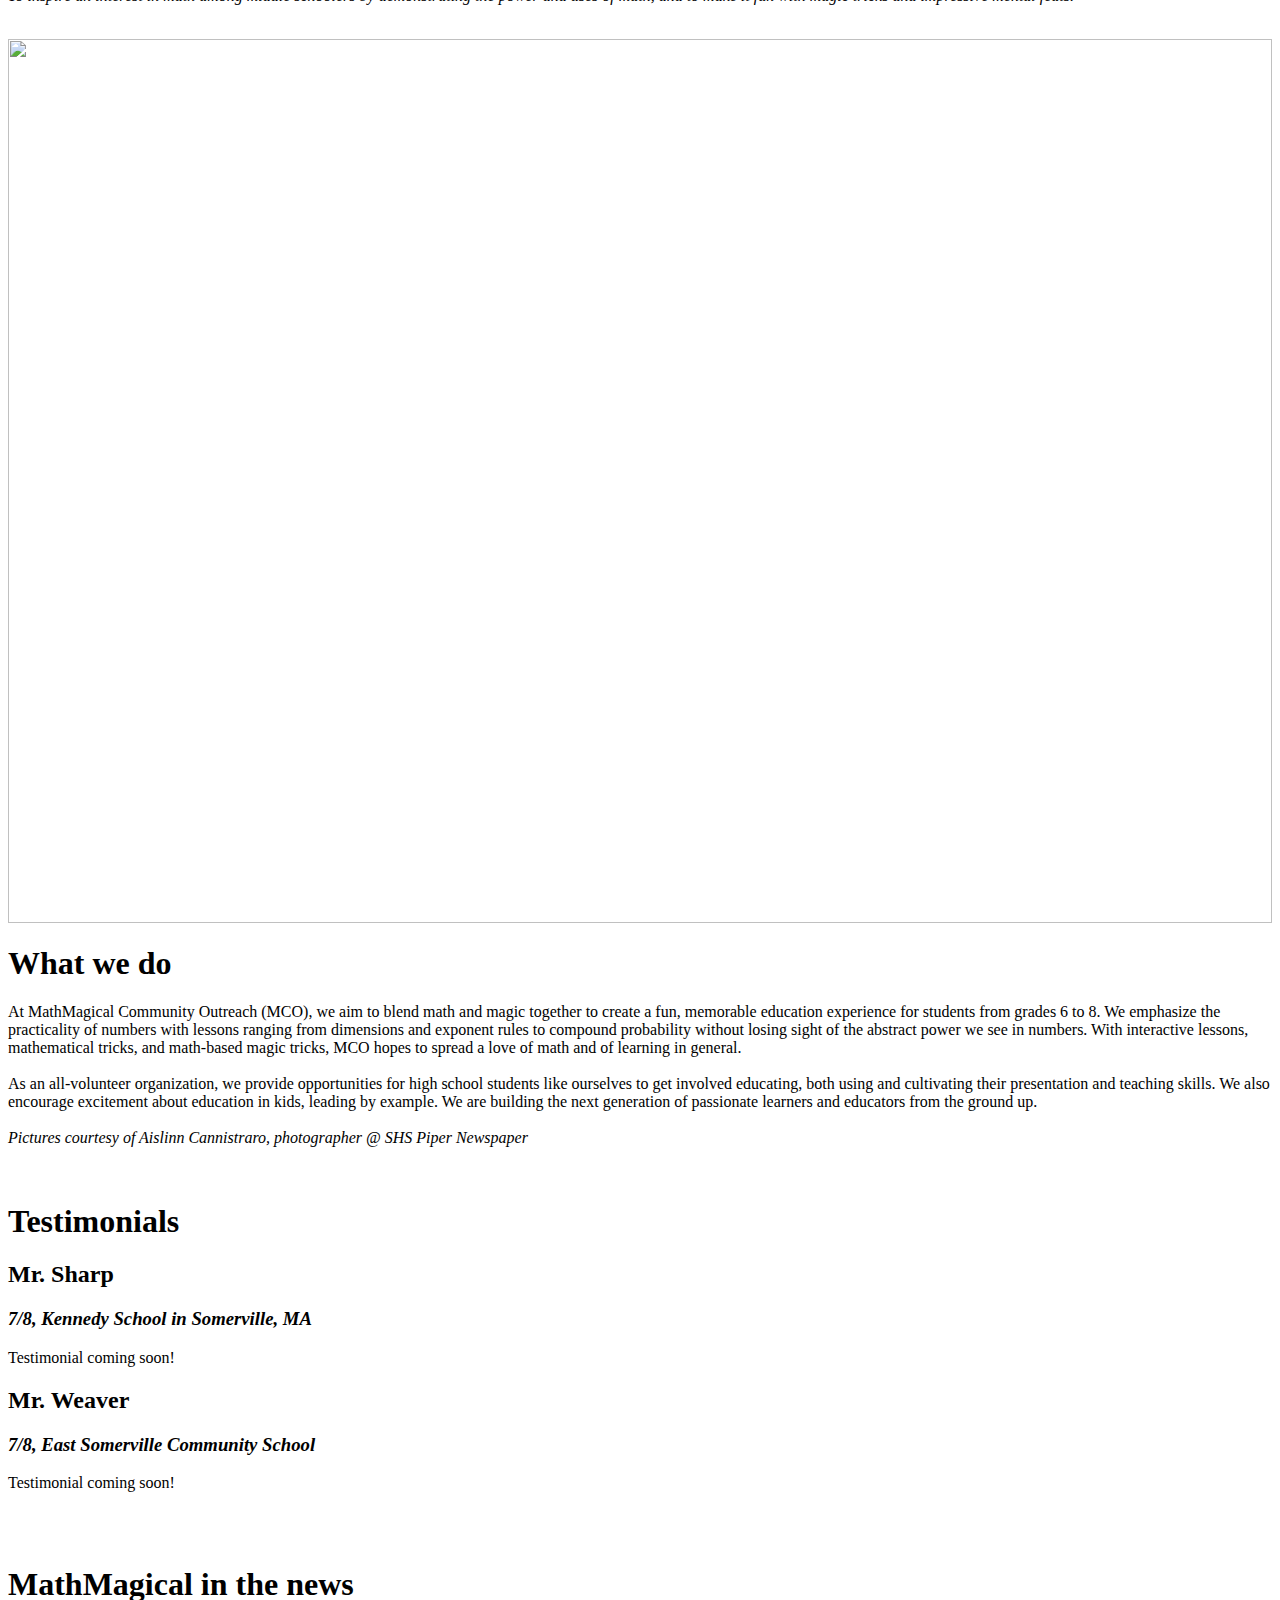
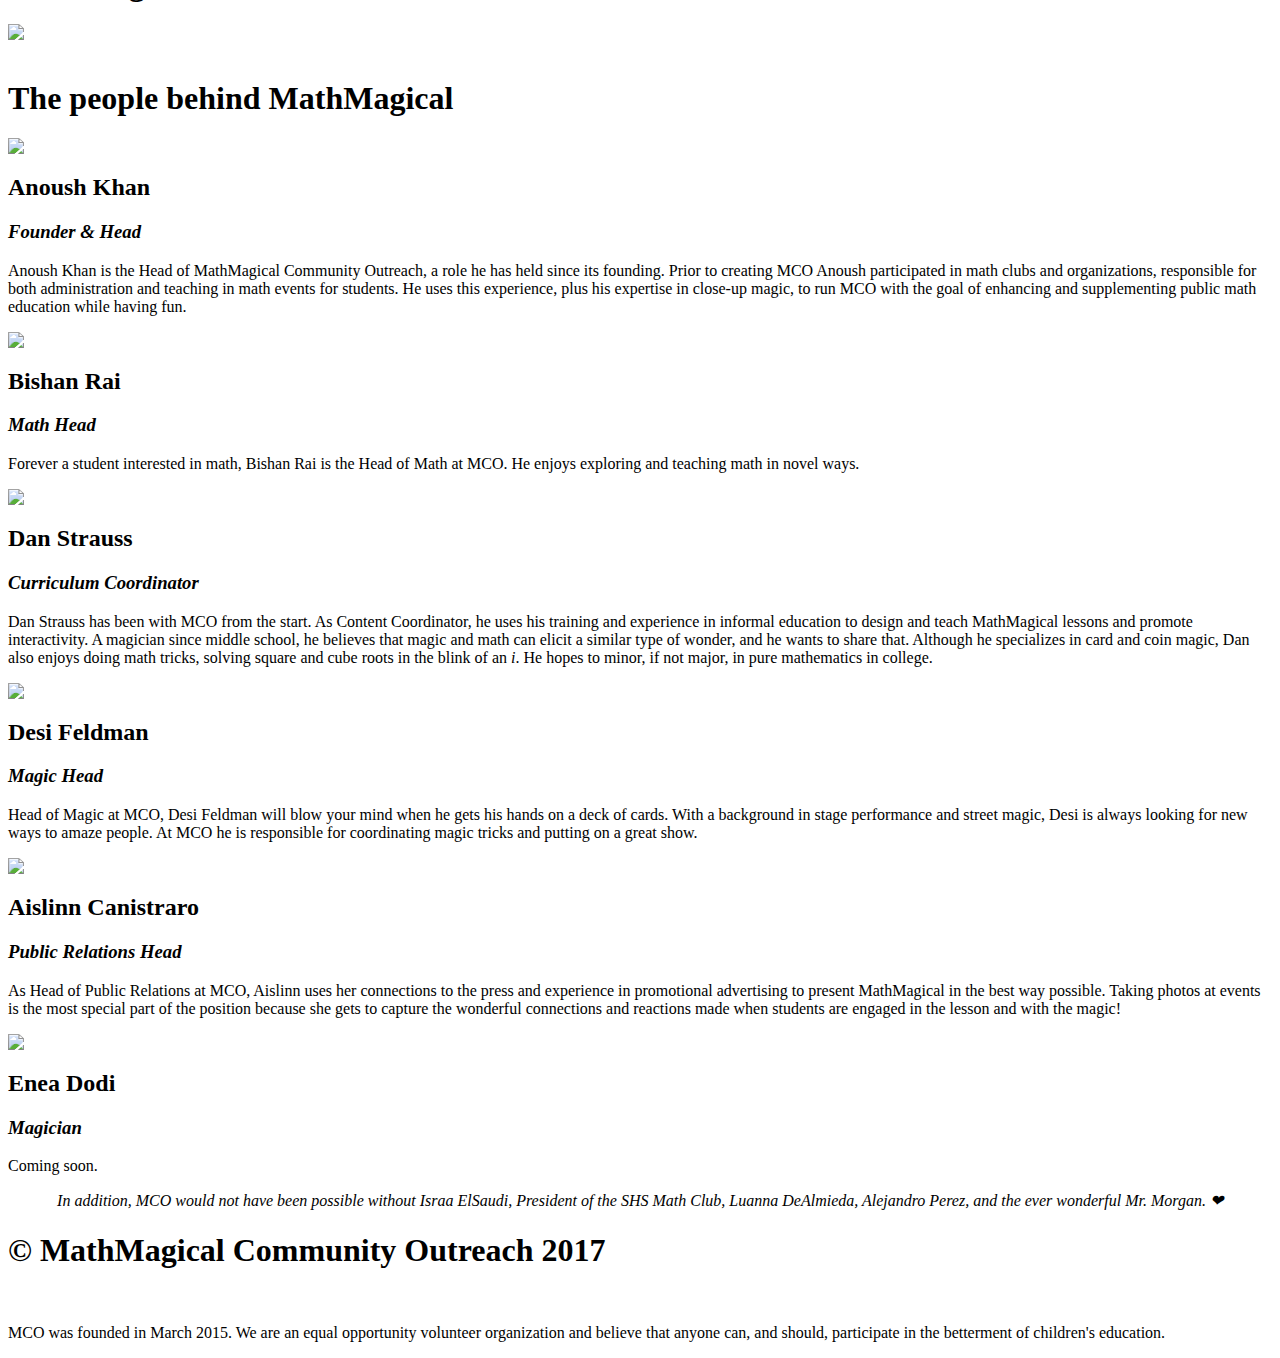
==== commit be6ddf30: "update for posterity hosting" ====
--- a/index.html
+++ b/index.html
@@ -230,7 +230,7 @@
                             education in kids, leading by example. We are building the next generation
                             of passionate learners and educators from the ground up.
 							<br>
-							<br><i>Pictures courtesy of Aislinn Cannistraro</i></p>
+							<br><i>Pictures courtesy of Aislinn Cannistraro, photographer @ SHS Piper Newspaper</i></p>
                     </div>
                 </div>
             </div>
@@ -289,95 +289,35 @@
                     </div>
                 </div>
                 <div class="row">
-                    <div class="col-md-6">
-                        <img src="https://placeholdit.imgix.net/~text?txtsize=28&txt=300%C3%97300&w=300&h=300" class="img-responsive">
-                        <h2>Nancy Onyejiaka</h2>
-                        <h3>
-                            <i>Co-Head</i>
-                        </h3>
-                        <p>Coming soon.</p>
-                    </div>
-                    <div class="col-md-6">
-                        <img src="https://placeholdit.imgix.net/~text?txtsize=28&txt=300%C3%97300&w=300&h=300" class="img-responsive">
-                        <h2>Tayara Romero</h2>
-                        <h3>
-                            <i>Co-Head</i>
-                        </h3>
-                        <p>Coming soon.</p>
-                    </div>
-                </div>
-                <br>
-                <div class="row">
-                    <div class="col-md-3">
-                        <img src="https://placeholdit.imgix.net/~text?txtsize=28&txt=300%C3%97300&w=300&h=300" class="img-responsive">
-                        <h2>Max Nadeau</h2>
-                        <h3>
-                            <i>Math Head</i>
-                        </h3>
-                        <p>Coming soon.</p>
-                        
-                    </div>
-                    <div class="col-md-3">
-                        <img src="https://placeholdit.imgix.net/~text?txtsize=28&txt=300%C3%97300&w=300&h=300" class="img-responsive">
-                        <h2>Desi Feldman
-                            <br>
-                        </h2>
-                        <h3>
-                            <i>Magic Head</i>
-                        </h3>
-                        <p>Head of Magic at MCO, Desi Feldman will blow your mind when he gets his hands on a deck of cards. With a background in stage performance and street magic, Desi is always looking for new ways to amaze people. At MCO he is responsible for coordinating magic tricks and putting on a great show.</p>
-                        
-                    </div>
-                    <div class="col-md-3">
-                        <img src="https://lh3.googleusercontent.com/[base64]s638-no" class="img-responsive">
-                        <h2>Aislinn Canistraro</h2>
-                        <h3>
-                            <i>Public Relations</i>
-                        </h3>
-                        <p>As Head of Public Relations at MCO, Aislinn uses her connections to the press and experience in promotional advertising to present MathMagical in the best way possible.  Taking photos at events is the most special part of the position because she gets to capture the wonderful connections and reactions made when students are engaged in the lesson and with the magic! </p>
-                    </div>
-                    <div class="col-md-3">
-                        <img src="https://lh3.googleusercontent.com/[base64]s894-no" class="img-responsive">
-                        <h2>Bishan Rai</h2>
-                        <h3>
-                            <i>Content Coordinator</i>
-                        </h3>
-                        <p>Forever a student interested in math, Bishan Rai is Content Coordinator at MCO. He enjoys exploring and teaching math in novel ways.</p>
-                    </div>
-                </div>
-                <br>
-                <div class="row">
-                    <div class="col-md-12">
-                        <h1>Board</h1>
-                    </div>
-                </div>
-                <div class="row">
-                    <div class="col-md-12">
-                        <p>Composed of important members of MCO, these are the people that guide MCO's mission.</p>
-                    </div>
-                </div>
-                <div class="row">
                     <div class="col-md-3">
                         <img src="https://lh3.googleusercontent.com/[base64]s894-no" class="img-responsive">
                         <h2>Anoush Khan</h2>
                         <h3>
-                            <i>Founder &amp; Board Chair</i>
-                        </h3>
-                        <p>Anoush Khan was the Head of MathMagical Community Outreach, a role he had
+                            <i>Founder &amp; Head</i>
+                        </h3>
+                        <p>Anoush Khan is the Head of MathMagical Community Outreach, a role he has
                             held since its founding. Prior to creating MCO Anoush participated in math
                             clubs and organizations, responsible for both administration and teaching
                             in math events for students. He uses this experience, plus his expertise
-                            in close-up magic, to guide MCO as the Board Chair with the goal of enhancing and supplementing
+                            in close-up magic, to run MCO with the goal of enhancing and supplementing
                             public math education while having fun.</p>
                     </div>
                     <div class="col-md-3">
-                        <img src="https://placeholdit.imgix.net/~text?txtsize=28&txt=300%C3%97300&w=300&h=300" class="img-responsive">
+                        <img src="https://lh3.googleusercontent.com/[base64]s894-no" class="img-responsive">
+                        <h2>Bishan Rai</h2>
+                        <h3>
+                            <i>Math Head</i>
+                        </h3>
+                        <p>Forever a student interested in math, Bishan Rai is the Head of Math at MCO. He enjoys exploring and teaching math in novel ways.</p>
+                    </div>
+                    <div class="col-md-3">
+                        <img src="https://lh3.googleusercontent.com/[base64]s851-no" class="img-responsive">
                         <h2>Dan Strauss</h2>
                         <h3>
-                            <i>Vice Chair</i>
-                        </h3>
-                        <p>Dan Strauss has been with MCO from the start. Formally Content Coordinator,
-                            he used his training and experience in informal education to design and
+                            <i>Curriculum Coordinator</i>
+                        </h3>
+                        <p>Dan Strauss has been with MCO from the start. As Content Coordinator,
+                            he uses his training and experience in informal education to design and
                             teach MathMagical lessons and promote interactivity. A magician since middle
                             school, he believes that magic and math can elicit a similar type of wonder,
                             and he wants to share that. Although he specializes in card and coin magic,
@@ -385,8 +325,36 @@
                             blink of an
                             <i>i</i>. He hopes to minor, if not major, in pure mathematics in college.</p>
                     </div>
-                </div>
-                <div class="row"><div class="col-md-12"><p><center><i>In addition, MCO would not have been possible without Tenzin Khyentse, Israa ElSaudi, Luanna DeAlmieda, Alejandro Perez, and the ever wonderful Mr. Morgan. ❤</i></center></p></div></div>
+                    <div class="col-md-3">
+                        <img src="https://lh3.googleusercontent.com/[base64]s640-no" class="img-responsive">
+                        <h2>Desi Feldman
+                            <br>
+                        </h2>
+                        <h3>
+                            <i>Magic Head</i>
+                        </h3>
+                        <p>Head of Magic at MCO, Desi Feldman will blow your mind when he gets his hands on a deck of cards. With a background in stage performance and street magic, Desi is always looking for new ways to amaze people. At MCO he is responsible for coordinating magic tricks and putting on a great show.</p>
+                    </div>
+                </div>
+                <div class="row">
+                    <div class="col-md-3">
+                        <img src="https://lh3.googleusercontent.com/[base64]s638-no" class="img-responsive">
+                        <h2>Aislinn Canistraro</h2>
+                        <h3>
+                            <i>Public Relations Head</i>
+                        </h3>
+                        <p>As Head of Public Relations at MCO, Aislinn uses her connections to the press and experience in promotional advertising to present MathMagical in the best way possible.  Taking photos at events is the most special part of the position because she gets to capture the wonderful connections and reactions made when students are engaged in the lesson and with the magic! </p>
+                    </div>
+                    <div class="col-md-3">
+                        <img src="https://placeholdit.imgix.net/~text?txtsize=28&txt=300%C3%97300&w=300&h=300" class="img-responsive">
+                        <h2>Enea Dodi</h2>
+                        <h3>
+                            <i>Magician</i>
+                        </h3>
+                        <p>Coming soon.</p>
+                    </div>
+                </div>
+                <div class="row"><div class="col-md-12"><p><center><i>In addition, MCO would not have been possible without Israa ElSaudi, President of the SHS Math Club, Luanna DeAlmieda, Alejandro Perez, and the ever wonderful Mr. Morgan. ❤</i></center></p></div></div>
             </div>
         </div>
         <div class="footer section section-black">
@@ -402,4 +370,4 @@
                 </div>
             </div>
         </div>
-</body></html>
+</body></html>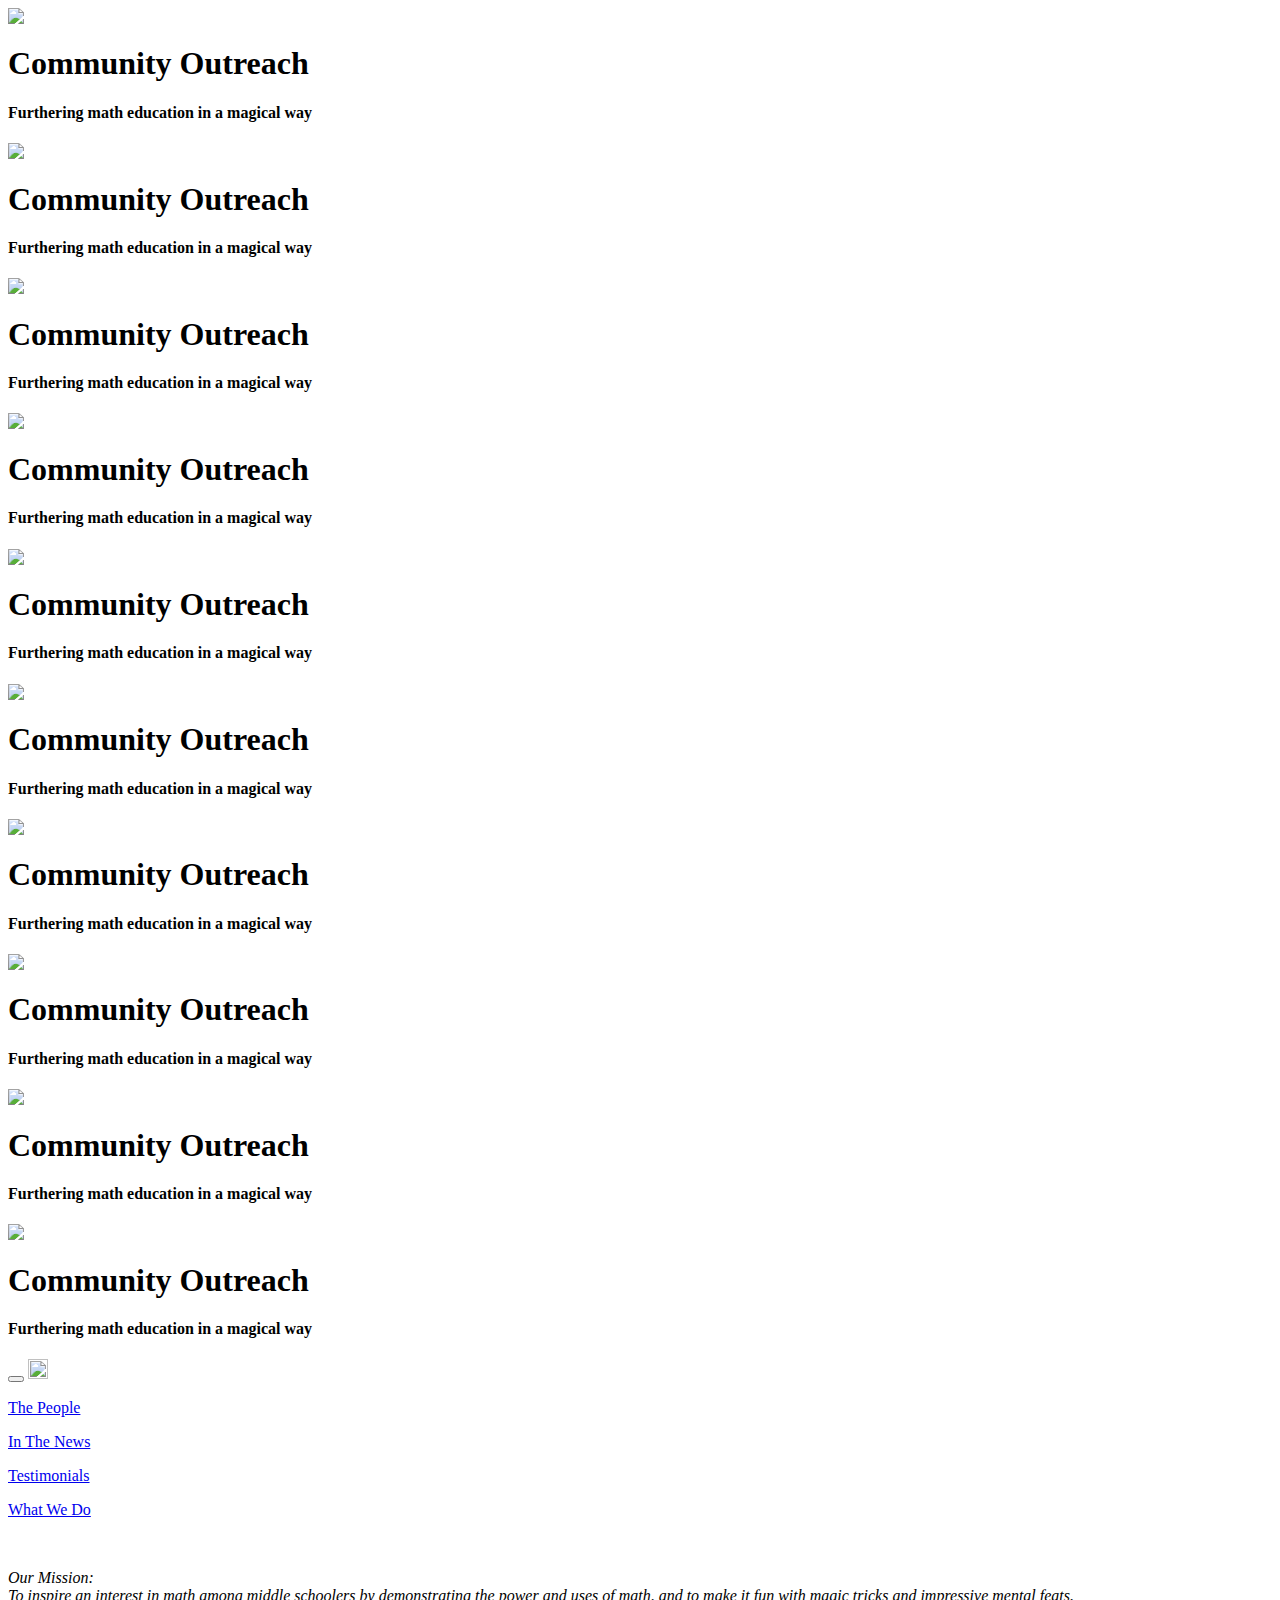
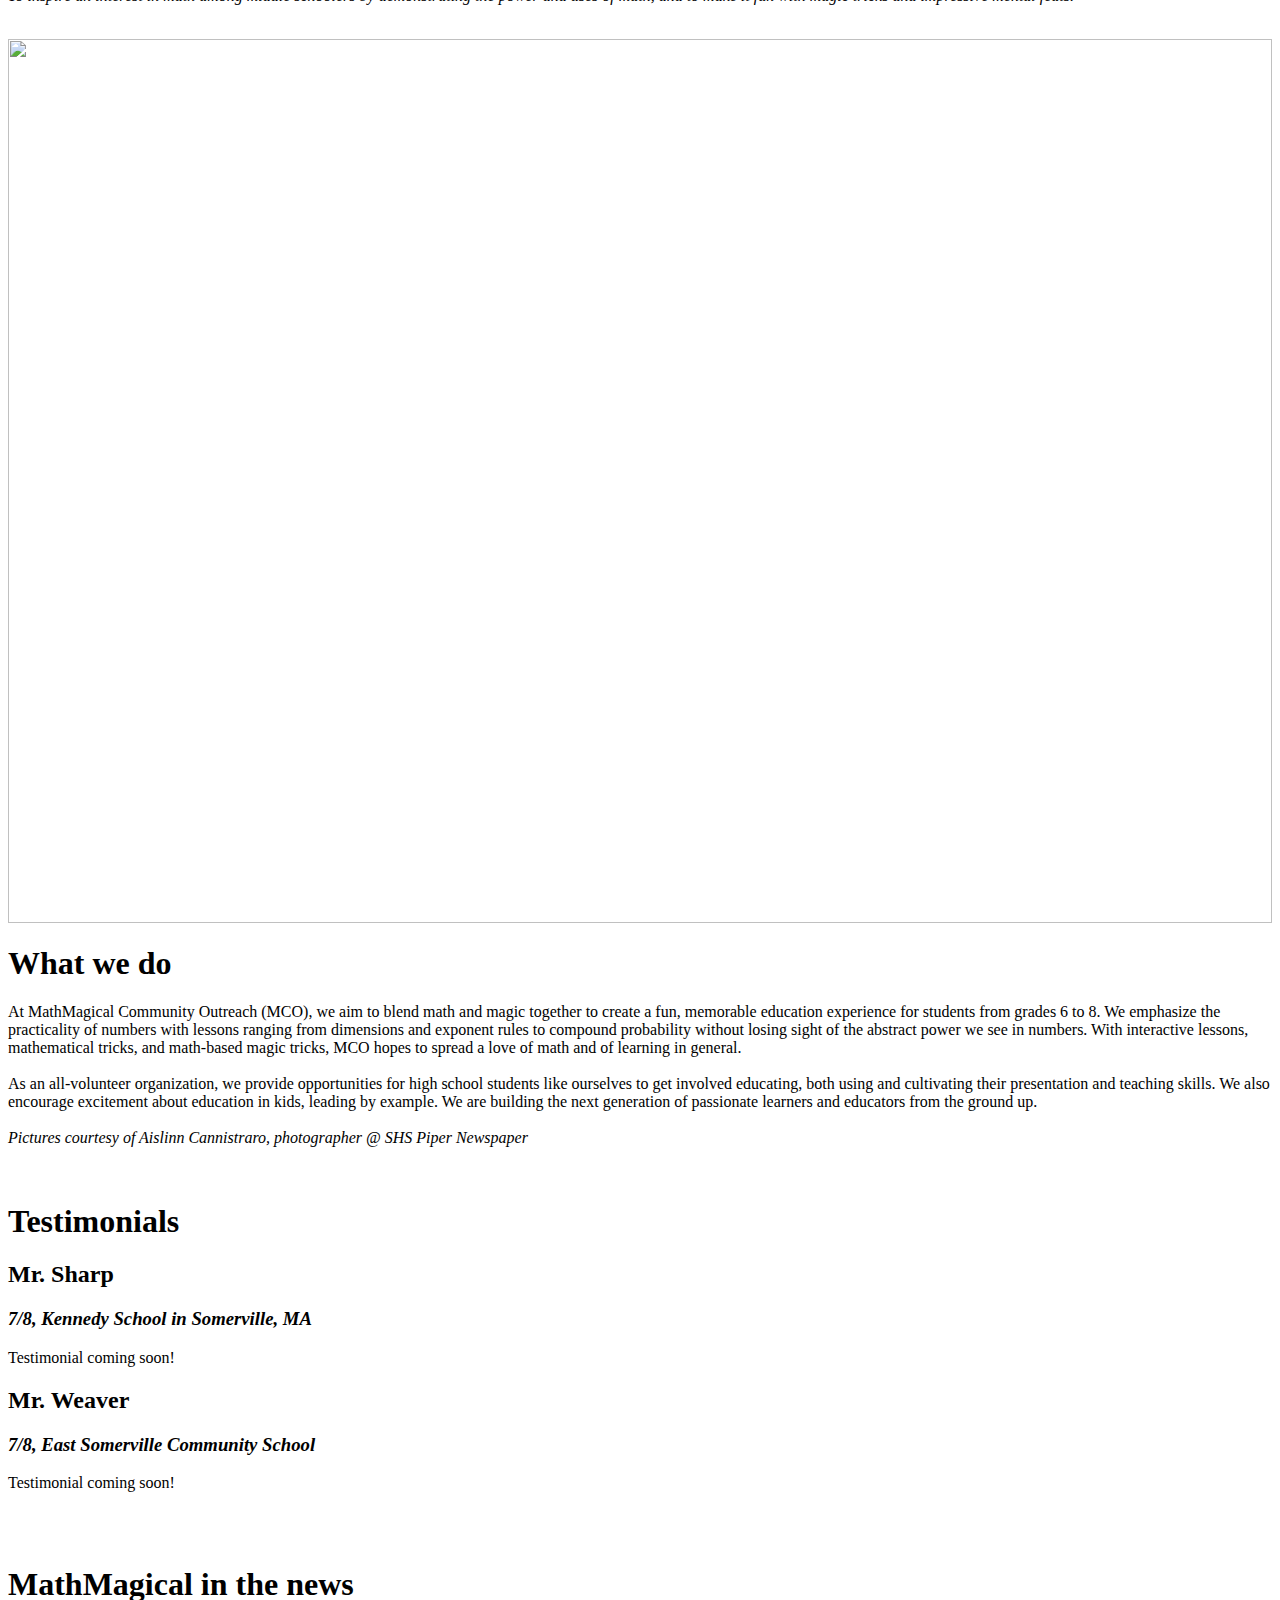
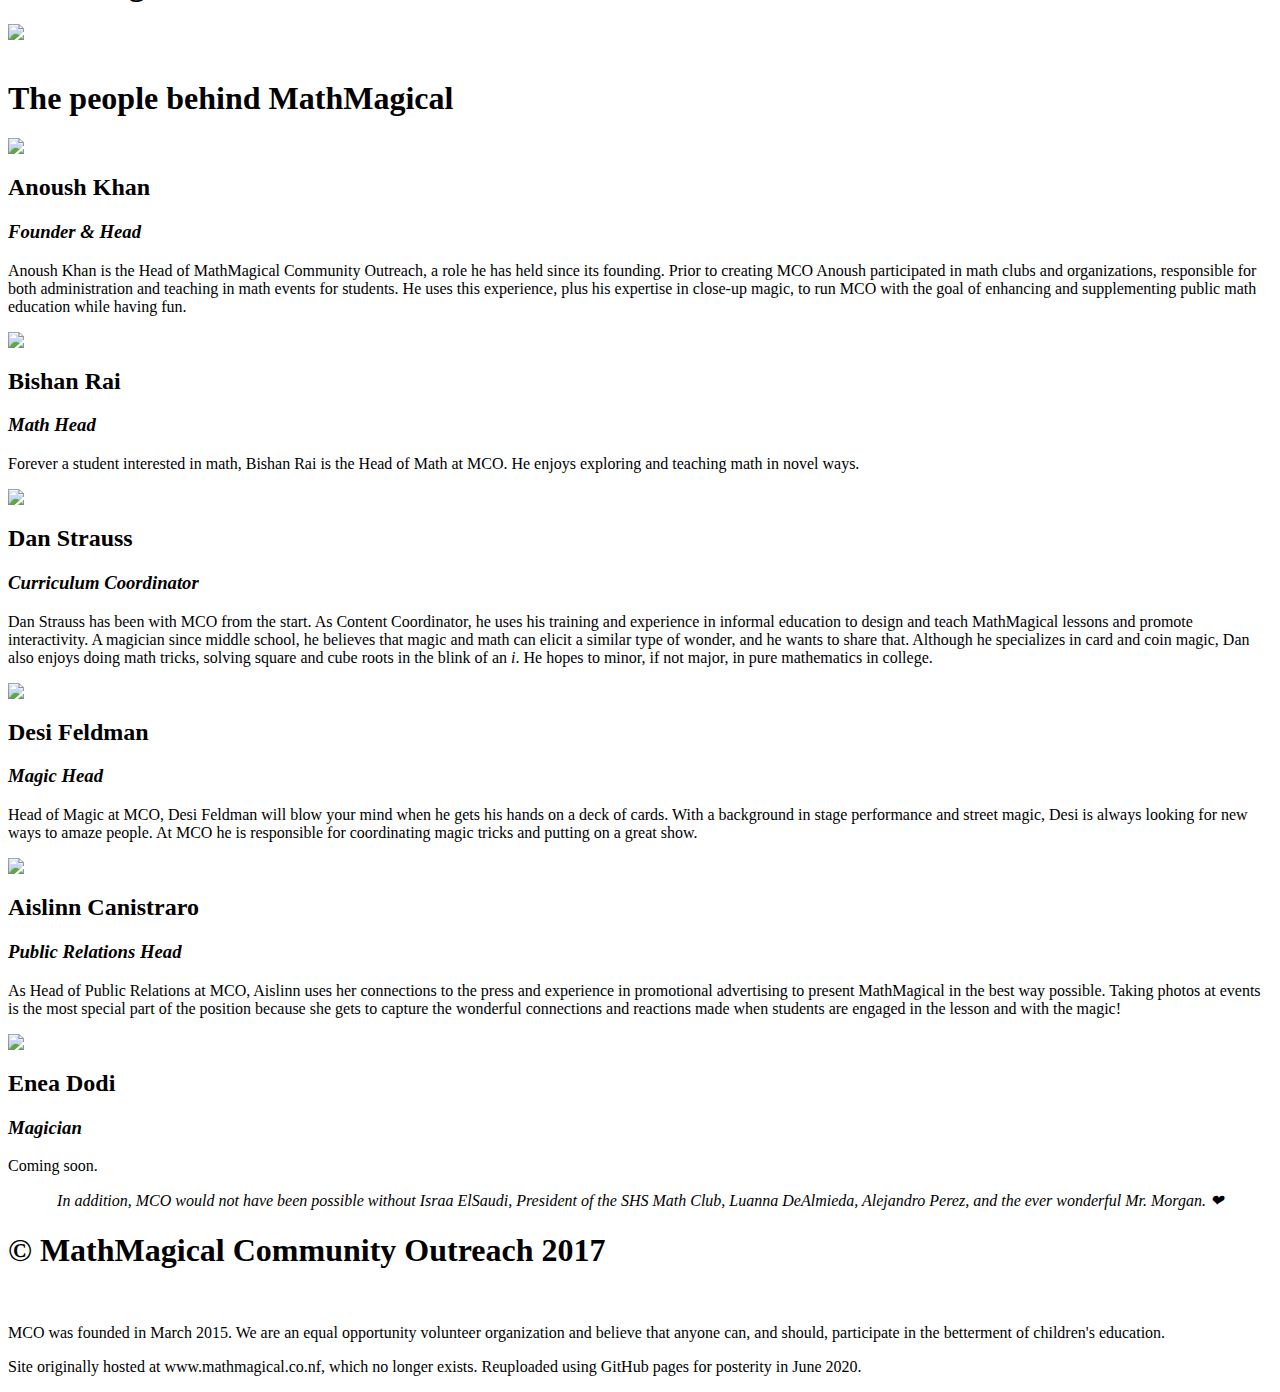
==== commit 5aa932a6: "add posterity hosting notice in index" ====
--- a/index.html
+++ b/index.html
@@ -366,6 +366,7 @@
                         <p>MCO was founded in March 2015. We are an equal opportunity volunteer organization
                             and believe that anyone can, and should, participate in the betterment
                             of children's education.</p>
+                        <p>Site originally hosted at www.mathmagical.co.nf, which no longer exists. Reuploaded using GitHub pages for posterity in June 2020.</p>
                     </div>
                 </div>
             </div>
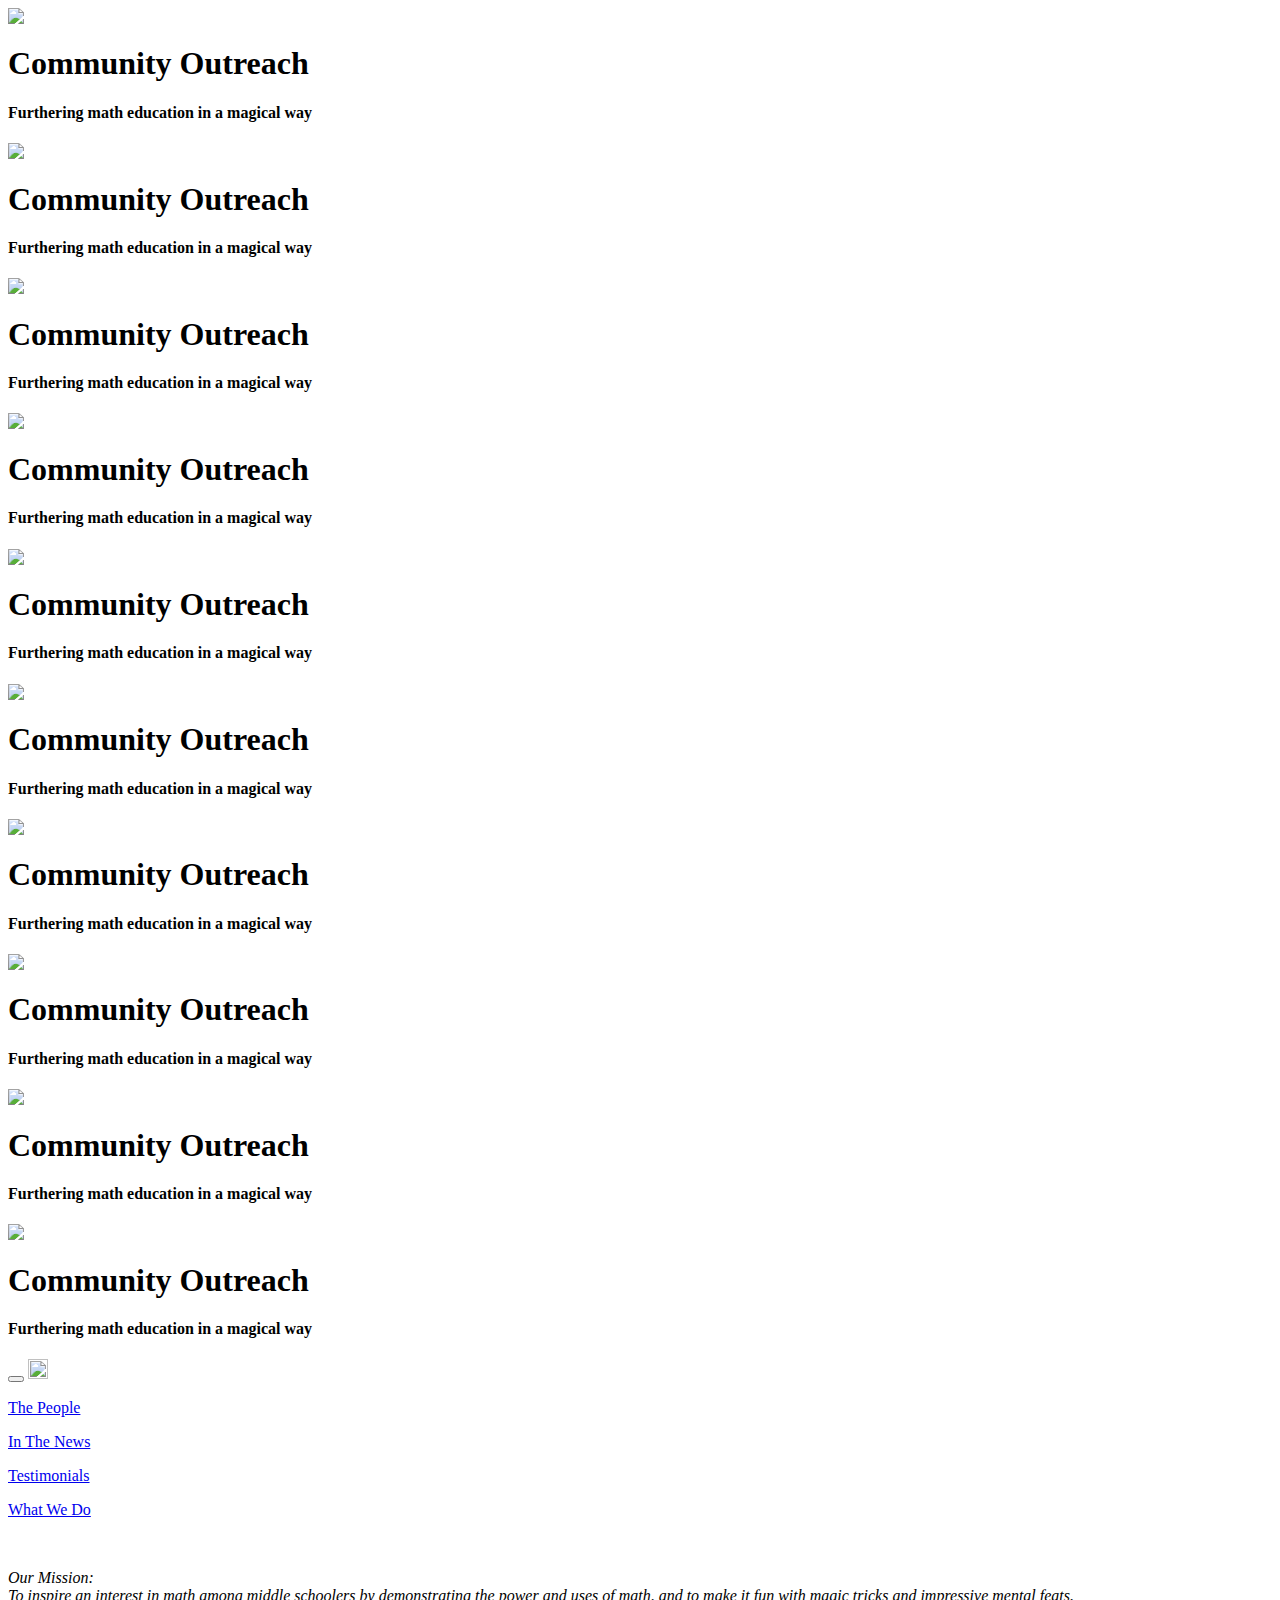
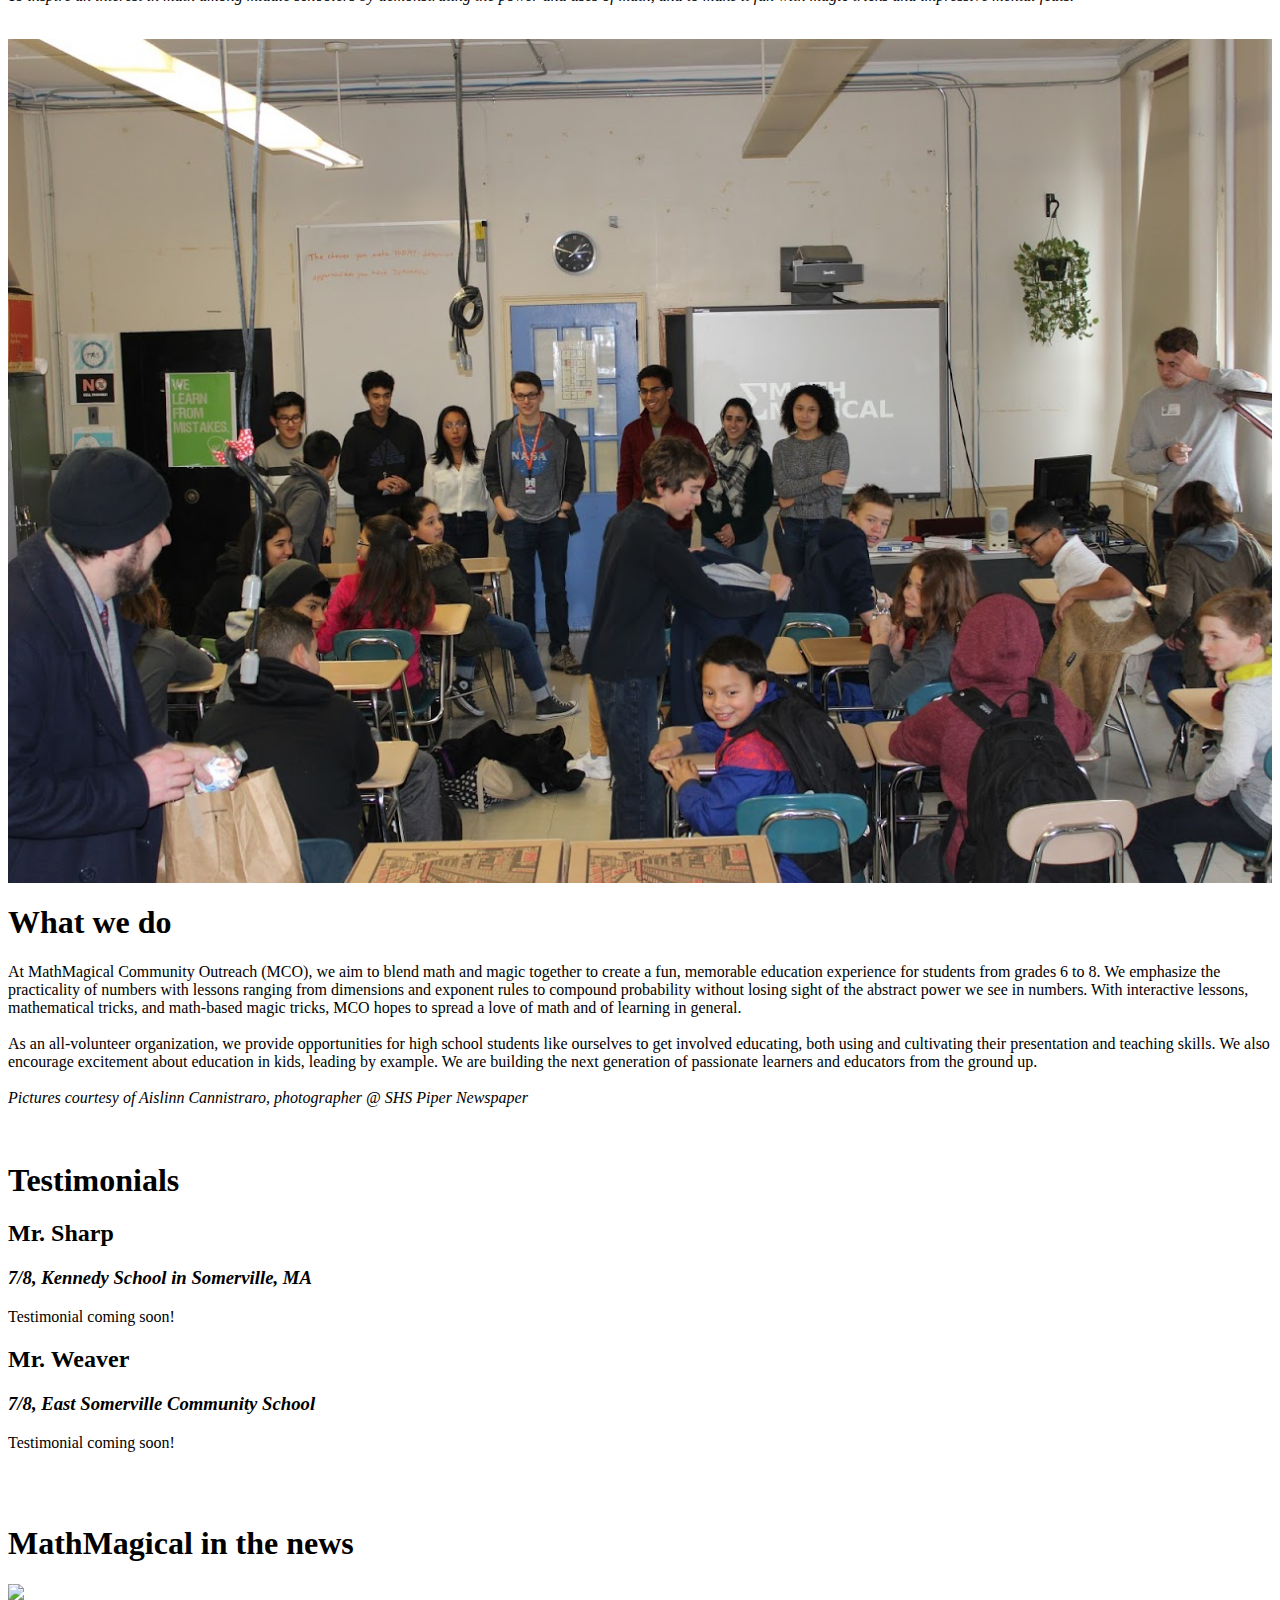
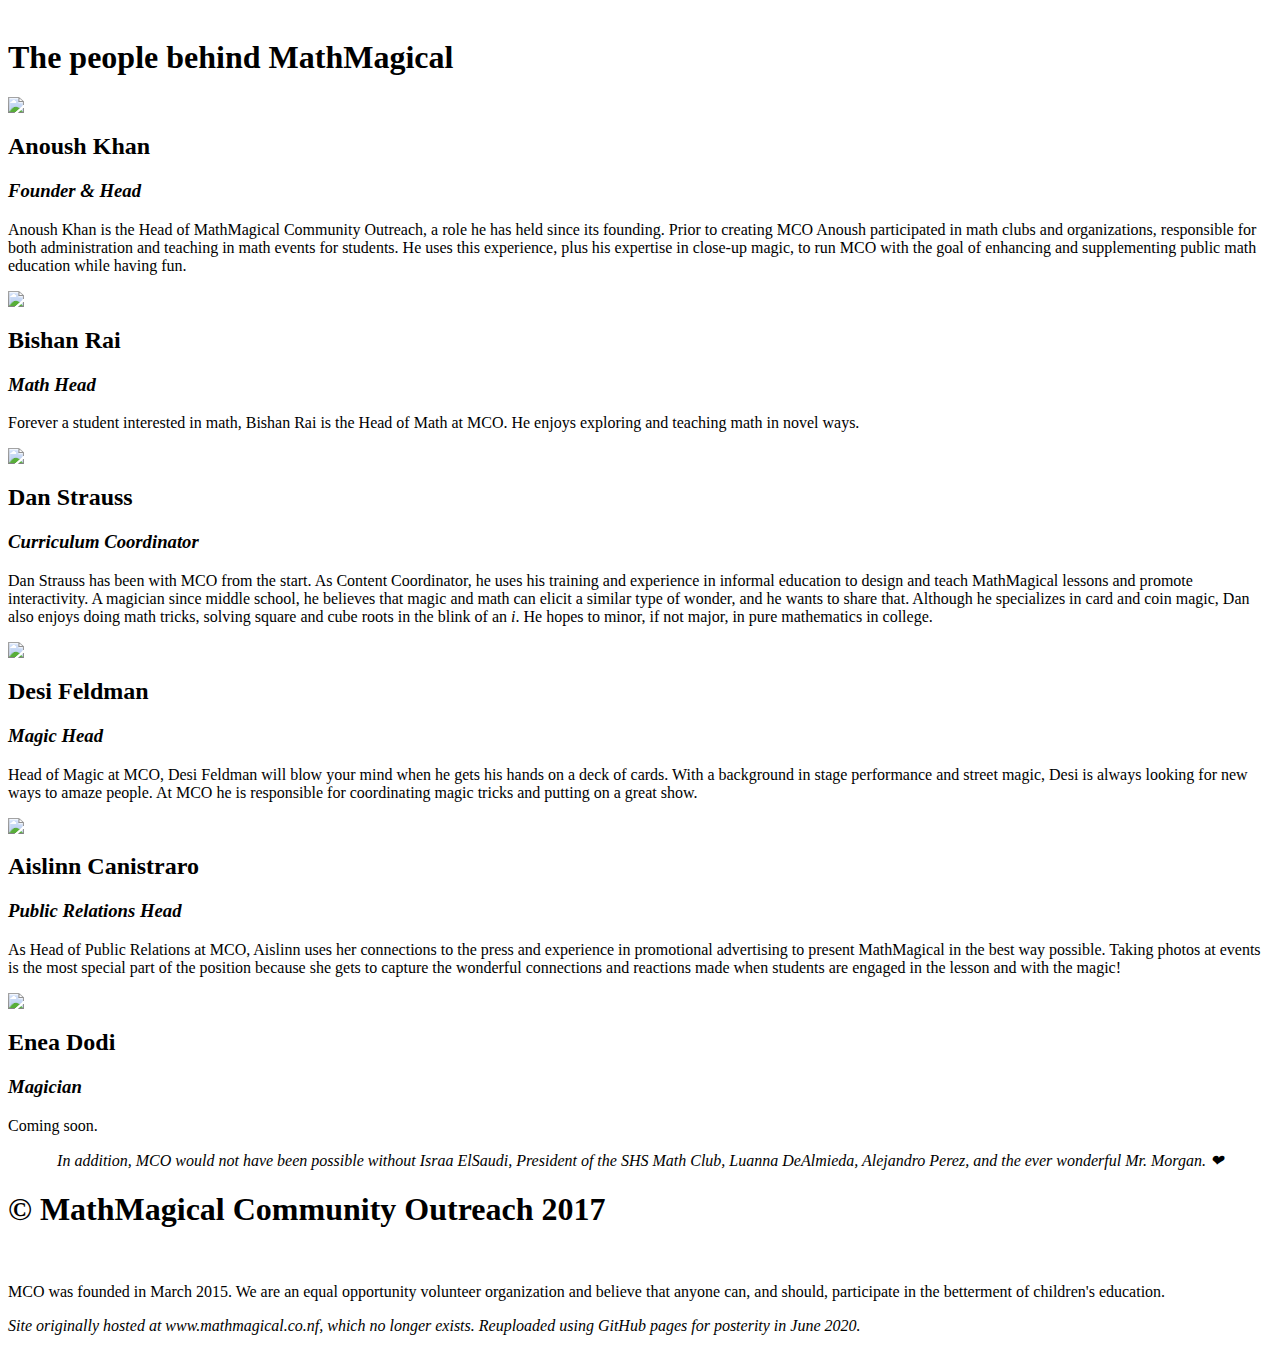
==== commit ecb8adac: "slideshow images local" ====
--- a/index.html
+++ b/index.html
@@ -181,22 +181,23 @@
             <div class="container">
                 <div class="row">
                     <div class="col-md-6">
-                        <img class="mySlides" src="https://lh3.googleusercontent.com/[base64]w1280-h854-no" style="width:100%">
-						<img class="mySlides" src="https://lh3.googleusercontent.com/[base64]w958-h638-no" style="width:100%">
-						<img class="mySlides" src="https://lh3.googleusercontent.com/[base64]w958-h638-no" style="width:100%">
-						<img class="mySlides" src="https://lh3.googleusercontent.com/[base64]w958-h638-no" style="width:100%">
-						<img class="mySlides" src="https://lh3.googleusercontent.com/[base64]w958-h638-no" style="width:100%">
-						<img class="mySlides" src="https://lh3.googleusercontent.com/[base64]w958-h638-no" style="width:100%">
-						<img class="mySlides" src="https://lh3.googleusercontent.com/[base64]w958-h638-no" style="width:100%">
-						<img class="mySlides" src="https://lh3.googleusercontent.com/[base64]w958-h638-no" style="width:100%">
-						<img class="mySlides" src="https://lh3.googleusercontent.com/[base64]w958-h638-no" style="width:100%">
-						<img class="mySlides" src="https://lh3.googleusercontent.com/[base64]w958-h638-no" style="width:100%">
-						<img class="mySlides" src="https://lh3.googleusercontent.com/[base64]w958-h638-no" style="width:100%">
-						<img class="mySlides" src="https://lh3.googleusercontent.com/[base64]w958-h638-no" style="width:100%">
-						<img class="mySlides" src="https://lh3.googleusercontent.com/[base64]w958-h638-no" style="width:100%">
-						<img class="mySlides" src="https://lh3.googleusercontent.com/[base64]w958-h638-no" style="width:100%">
-						<img class="mySlides" src="https://lh3.googleusercontent.com/[base64]w958-h638-no" style="width:100%">
-						<img class="mySlides" src="https://lh3.googleusercontent.com/[base64]w958-h638-no" style="width:100%">
+                        <img class="mySlides" src="images/slideshow/s01.jpg" style="width:100%">
+                        <img class="mySlides" src="images/slideshow/s02.jpg" style="width:100%">
+                        <img class="mySlides" src="images/slideshow/s03.jpg" style="width:100%">
+                        <img class="mySlides" src="images/slideshow/s04.jpg" style="width:100%">
+                        <img class="mySlides" src="images/slideshow/s05.jpg" style="width:100%">
+                        <img class="mySlides" src="images/slideshow/s06.jpg" style="width:100%">
+                        <img class="mySlides" src="images/slideshow/s07.jpg" style="width:100%">
+                        <img class="mySlides" src="images/slideshow/s08.jpg" style="width:100%">
+                        <img class="mySlides" src="images/slideshow/s09.jpg" style="width:100%">
+                        <img class="mySlides" src="images/slideshow/s10.jpg" style="width:100%">
+                        <img class="mySlides" src="images/slideshow/s11.jpg" style="width:100%">
+                        <img class="mySlides" src="images/slideshow/s12.jpg" style="width:100%">
+                        <img class="mySlides" src="images/slideshow/s13.jpg" style="width:100%">
+                        <img class="mySlides" src="images/slideshow/s14.jpg" style="width:100%">
+                        <img class="mySlides" src="images/slideshow/s15.jpg" style="width:100%">
+                        <img class="mySlides" src="images/slideshow/s16.jpg" style="width:100%">
+                        
                     </div>
 					<script>
 					var myIndex = 0;
@@ -366,7 +367,7 @@
                         <p>MCO was founded in March 2015. We are an equal opportunity volunteer organization
                             and believe that anyone can, and should, participate in the betterment
                             of children's education.</p>
-                        <p>Site originally hosted at www.mathmagical.co.nf, which no longer exists. Reuploaded using GitHub pages for posterity in June 2020.</p>
+                        <p><i>Site originally hosted at www.mathmagical.co.nf, which no longer exists. Reuploaded using GitHub pages for posterity in June 2020.</i></p>
                     </div>
                 </div>
             </div>
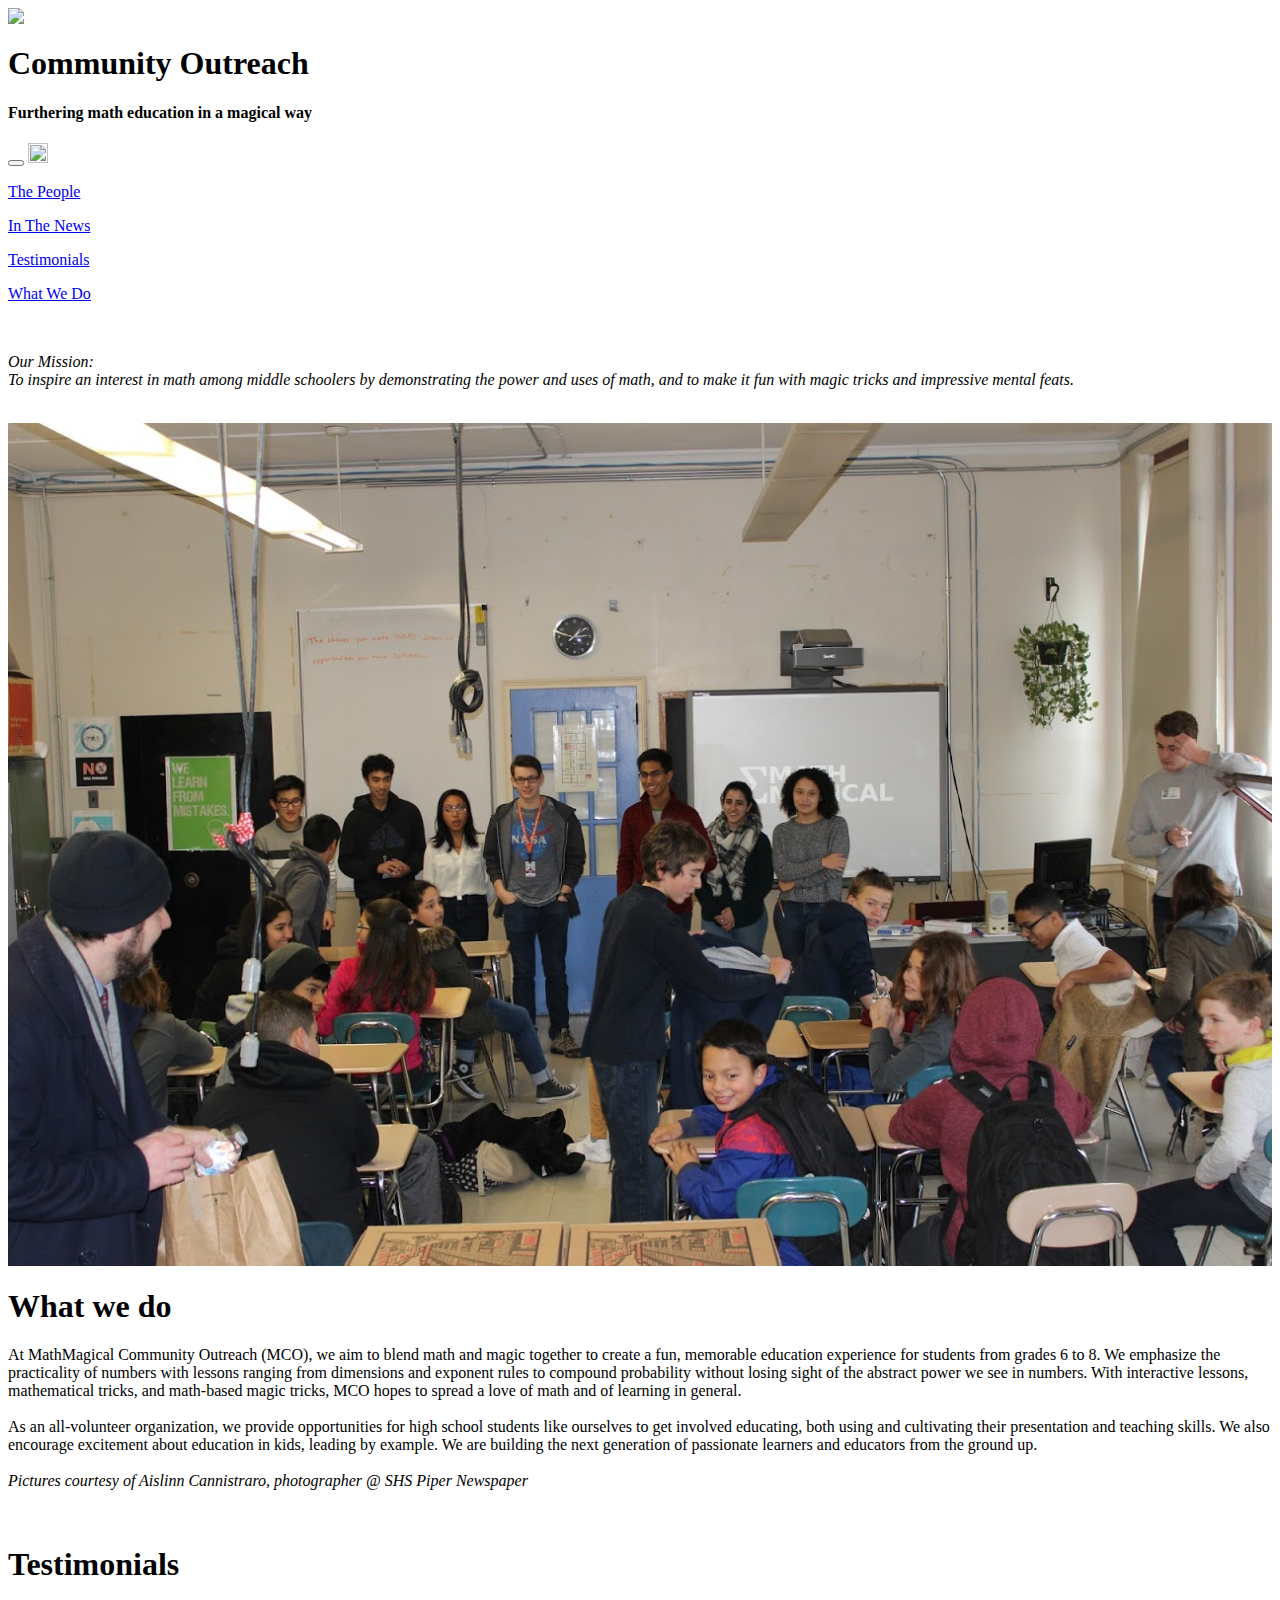
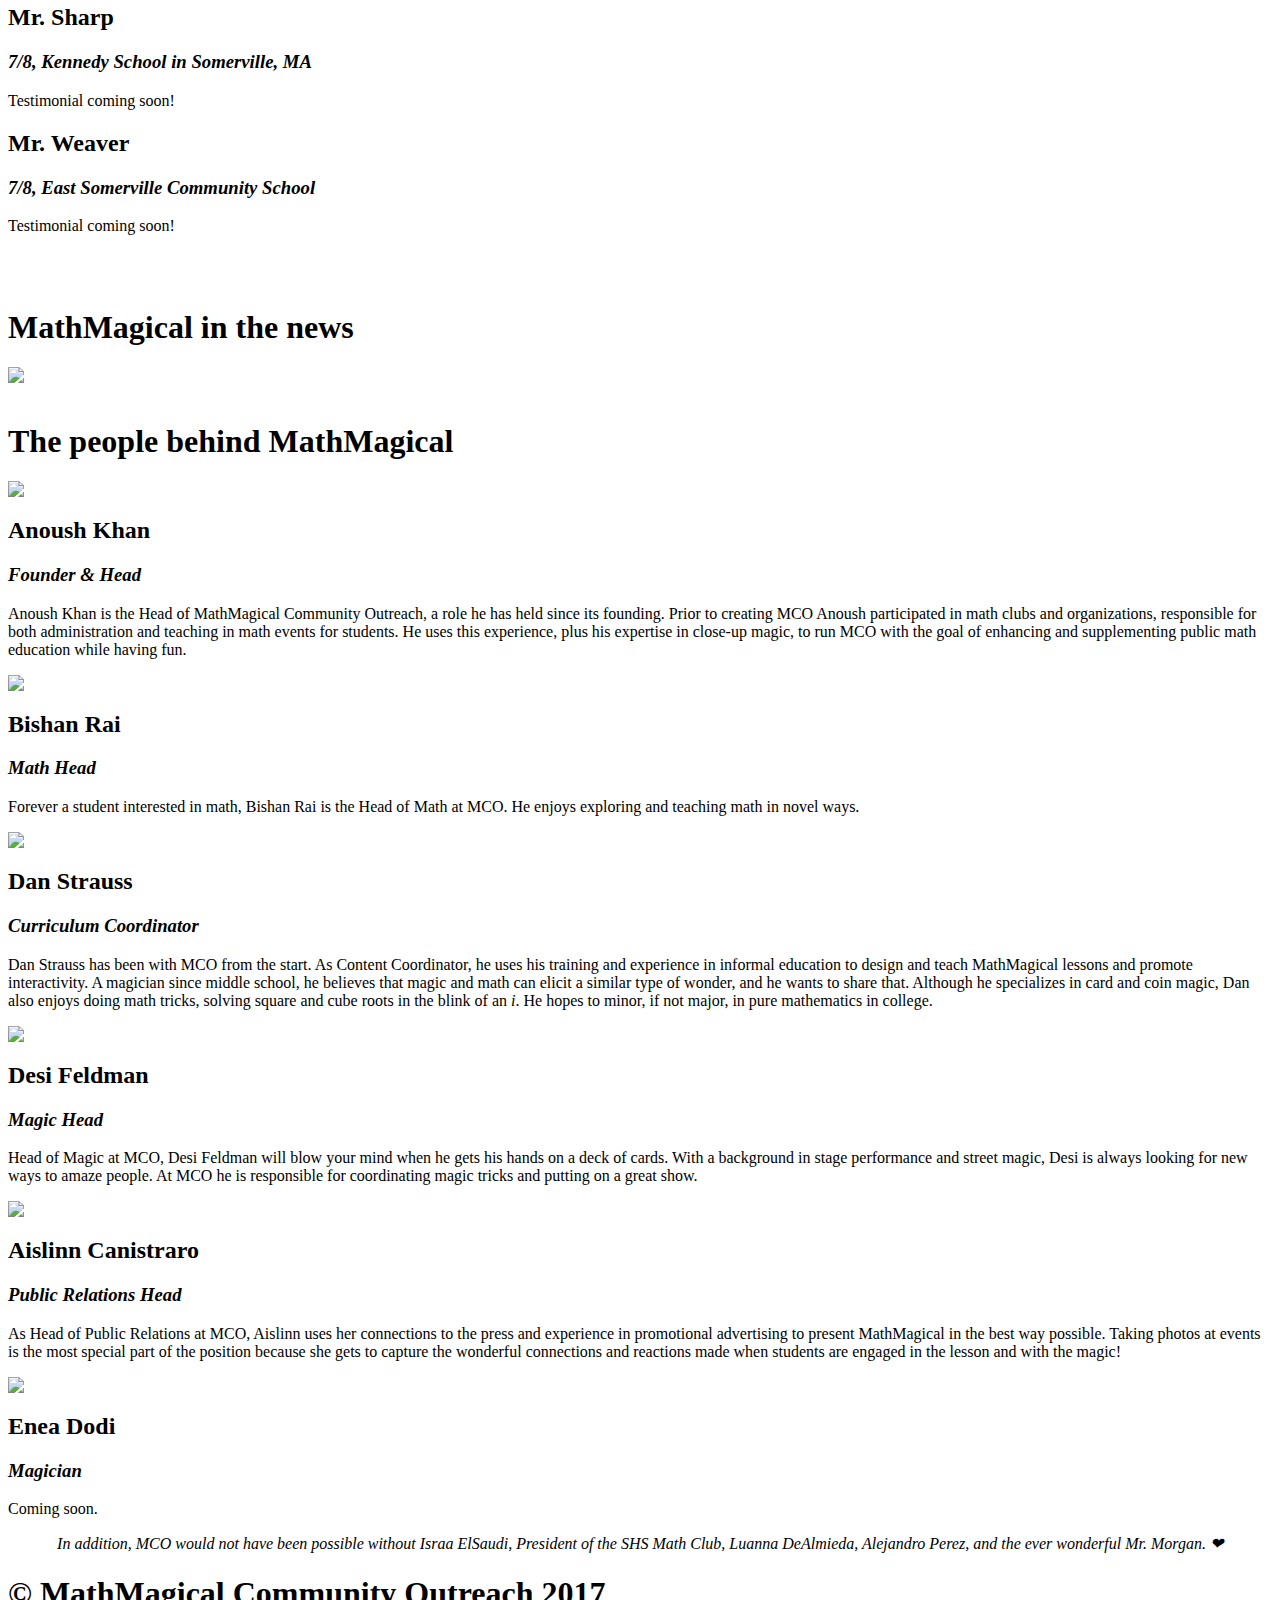
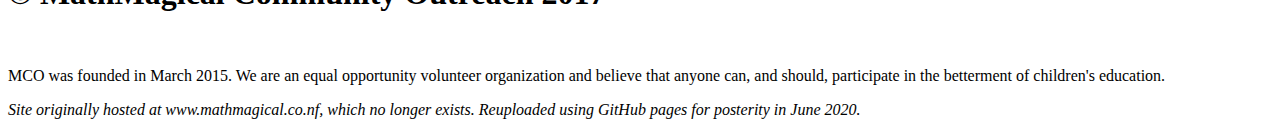
==== commit 7df39ae2: "hero image local" ====
--- a/index.html
+++ b/index.html
@@ -50,14 +50,14 @@
         <!-- Wrapper for Slides -->
         <div class="carousel-inner">
             <div class="item active">
-                <div class="fill" style="background-image:url('https://lh3.googleusercontent.com/[base64]w958-h638-no');"></div>
-                <div class="carousel-caption">
-                    <img src="images/hero2.png" class="center-block img-responsive">
-                    <h1>Community Outreach</h1>
-                    <h4>Furthering math education in a magical way</h4>
-                </div>
-            </div>
-            <div class="item">
+                <div class="fill" style="background-image:url('images/slideshow/s01.jpg');"></div>
+                <div class="carousel-caption">
+                    <img src="images/hero2.png" class="center-block img-responsive">
+                    <h1>Community Outreach</h1>
+                    <h4>Furthering math education in a magical way</h4>
+                </div>
+            </div>
+            <!-- <div class="item">
                 <div class="fill" style="background-image:url('https://lh3.googleusercontent.com/[base64]w958-h638-no');"></div>
                 <div class="carousel-caption">
                     <img src="images/hero2.png" class="center-block img-responsive">
@@ -128,7 +128,7 @@
                     <h1>Community Outreach</h1>
                     <h4>Furthering math education in a magical way</h4>
                 </div>
-            </div>
+            </div> -->
         </div>
     </header>
 	<body>
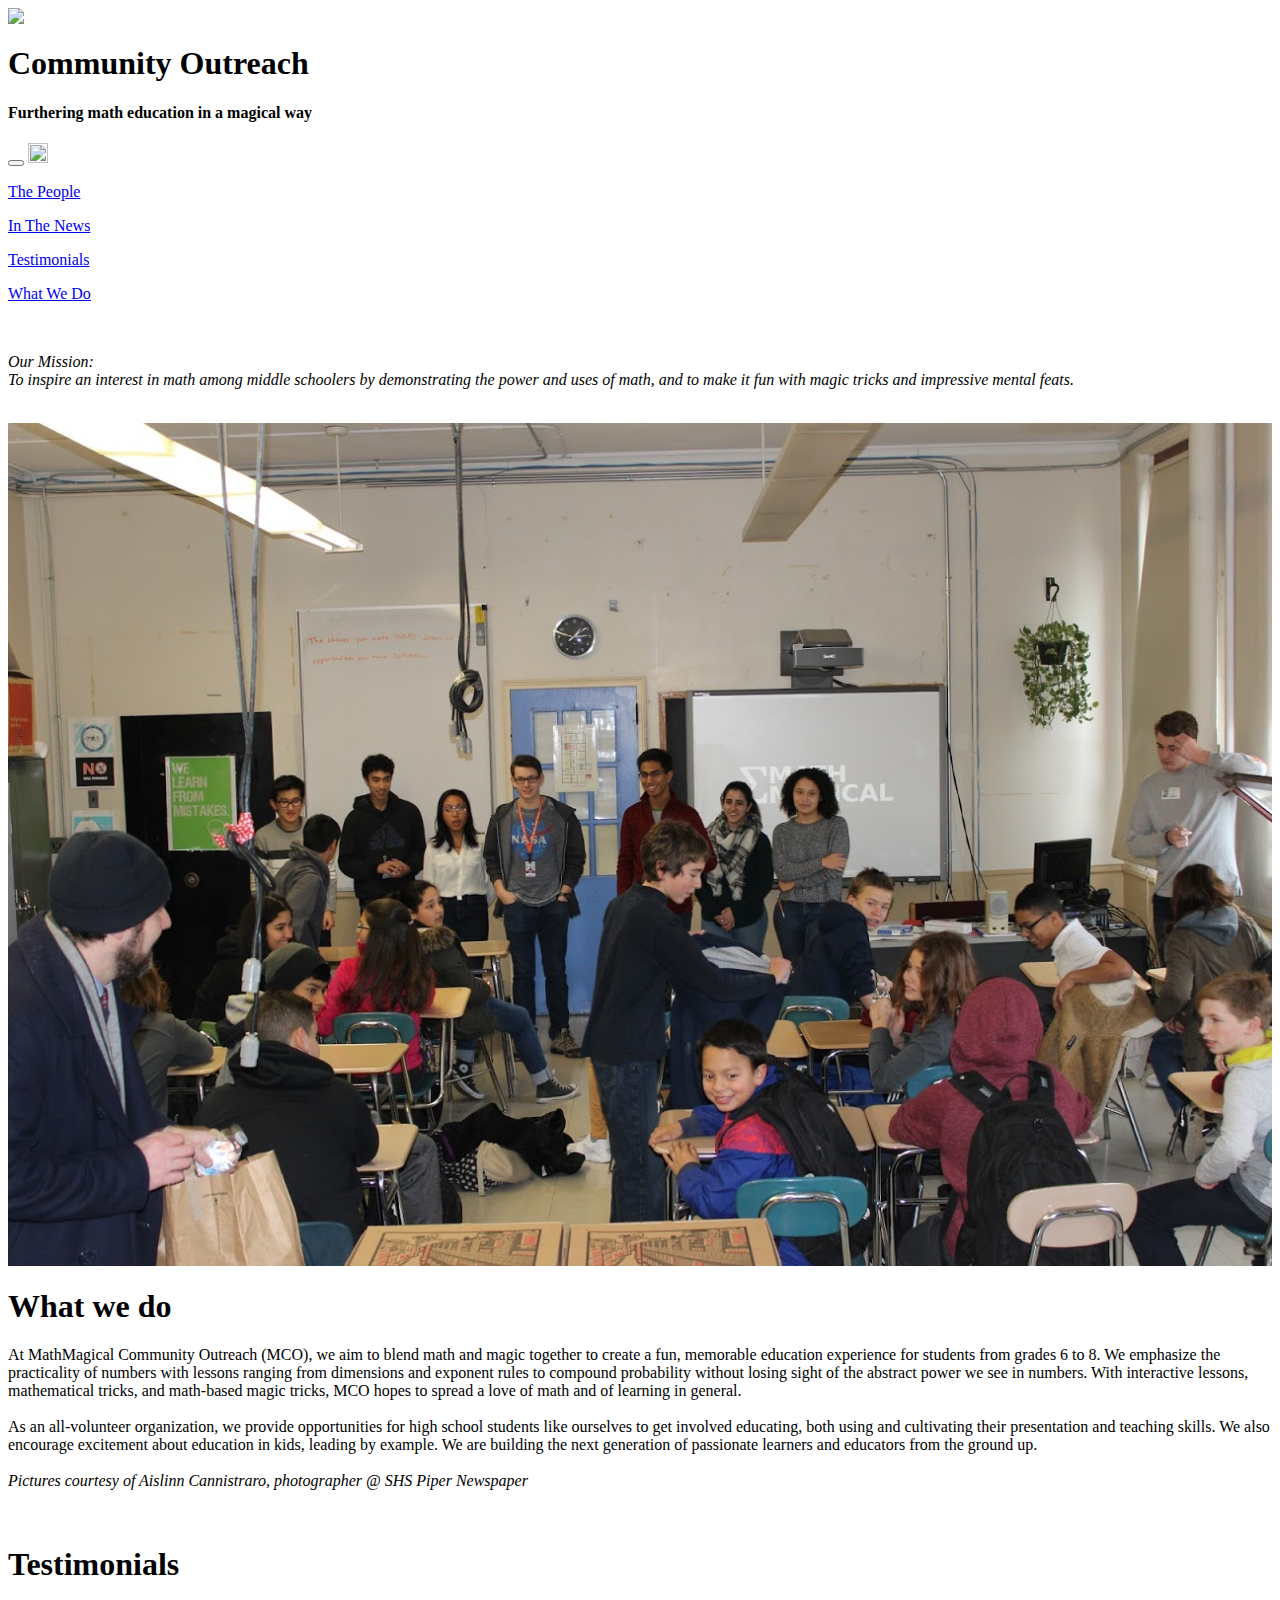
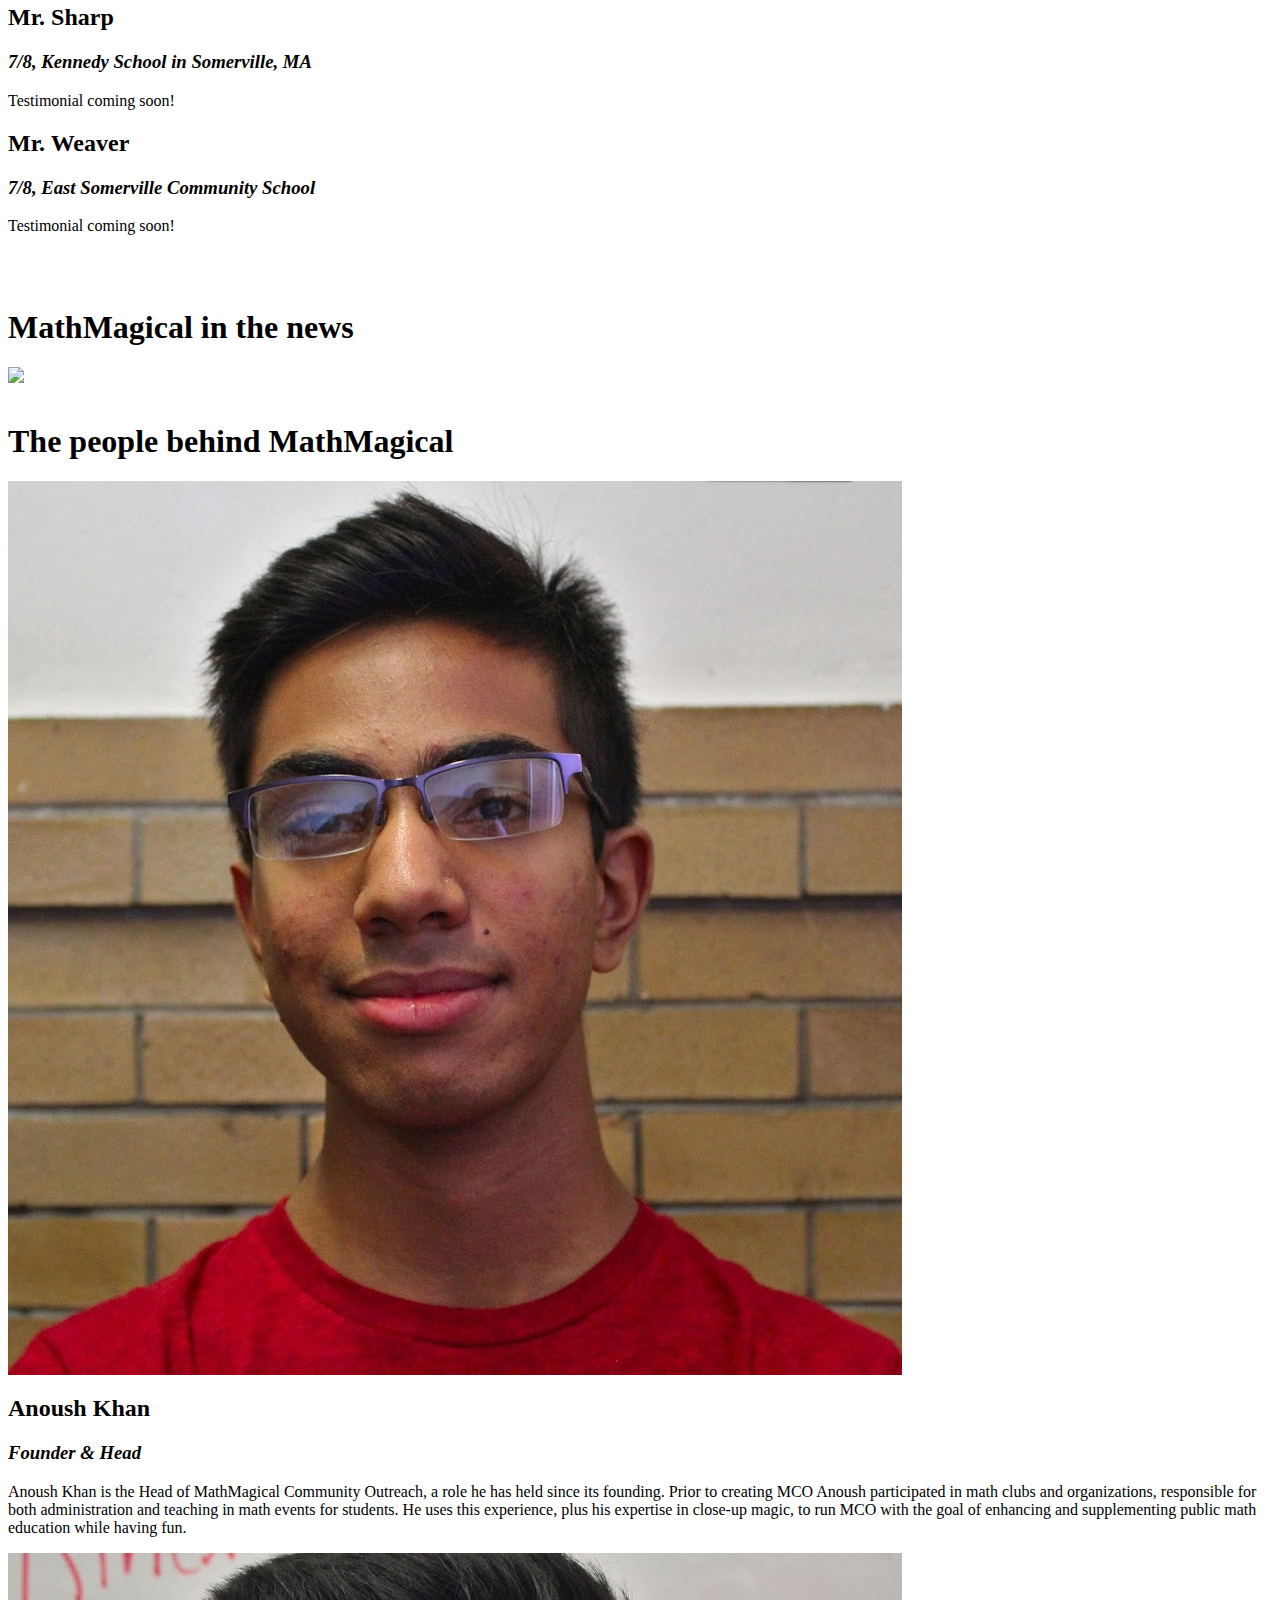
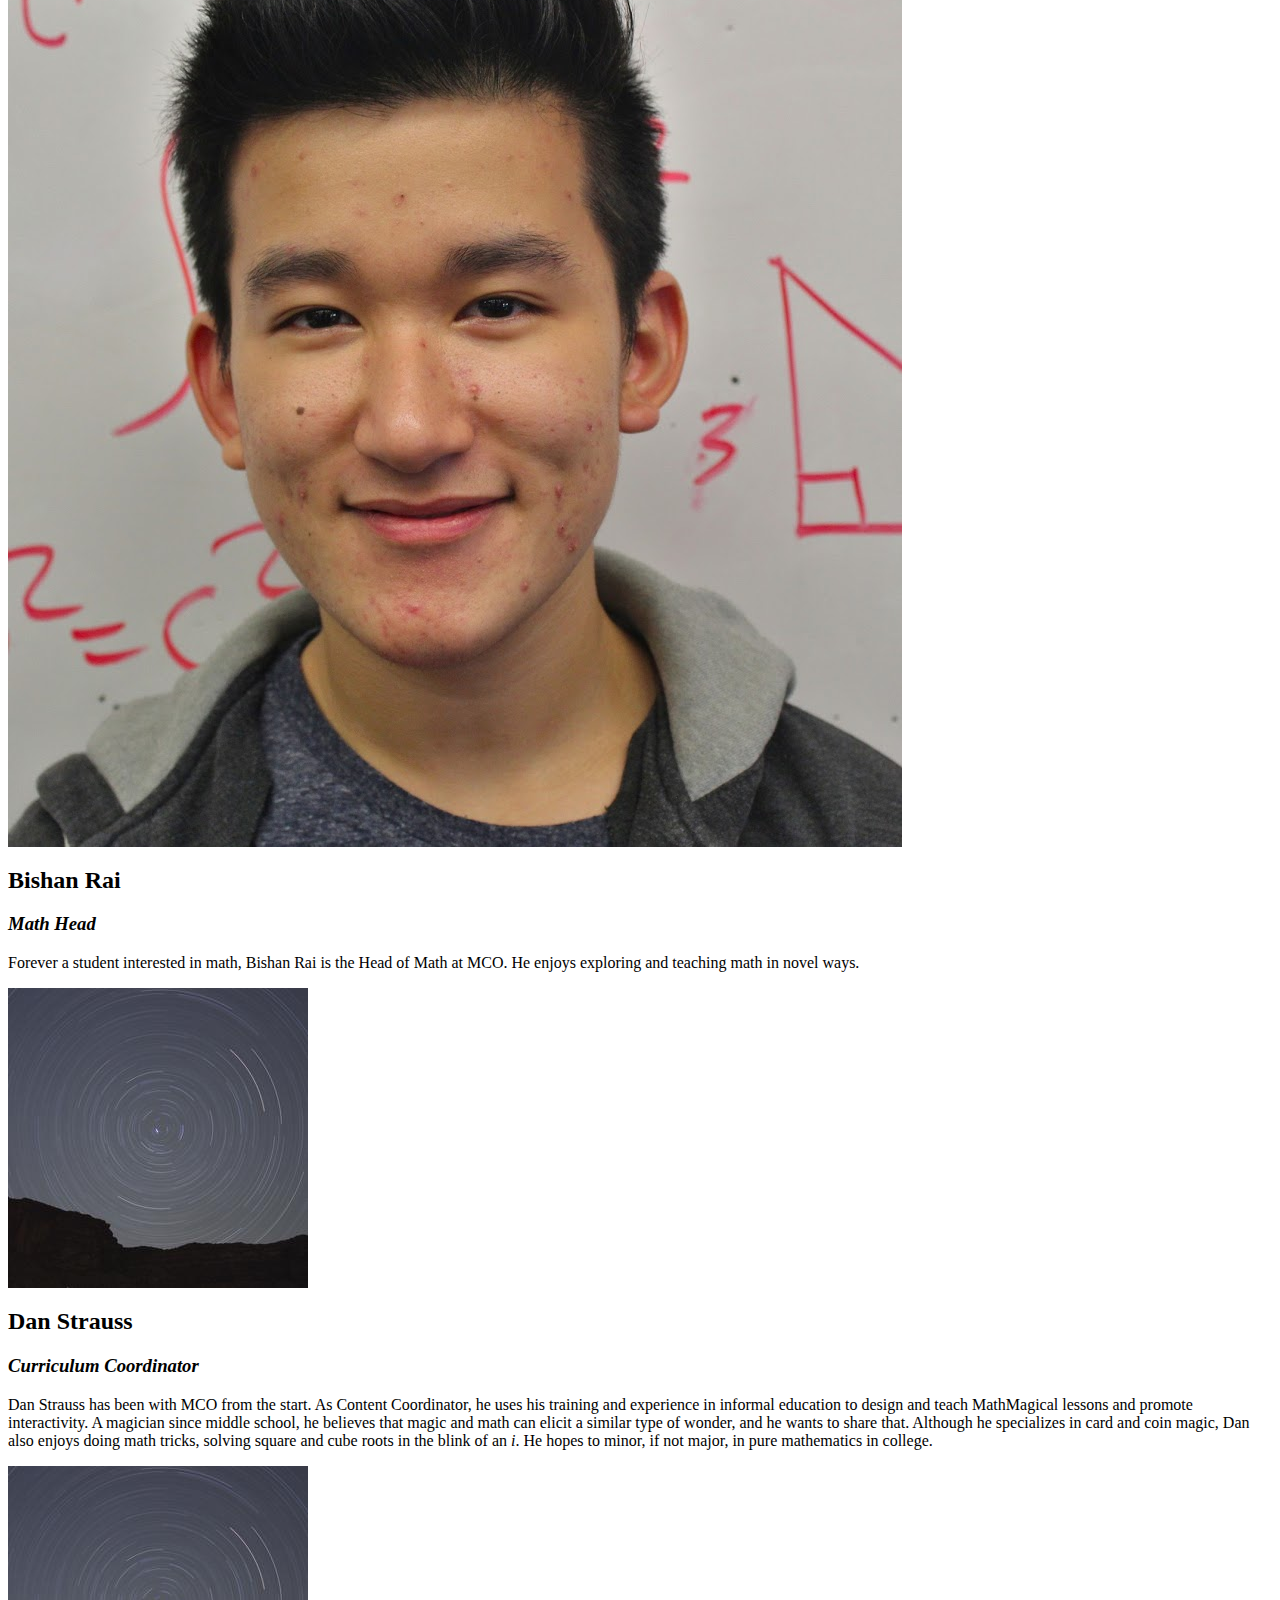
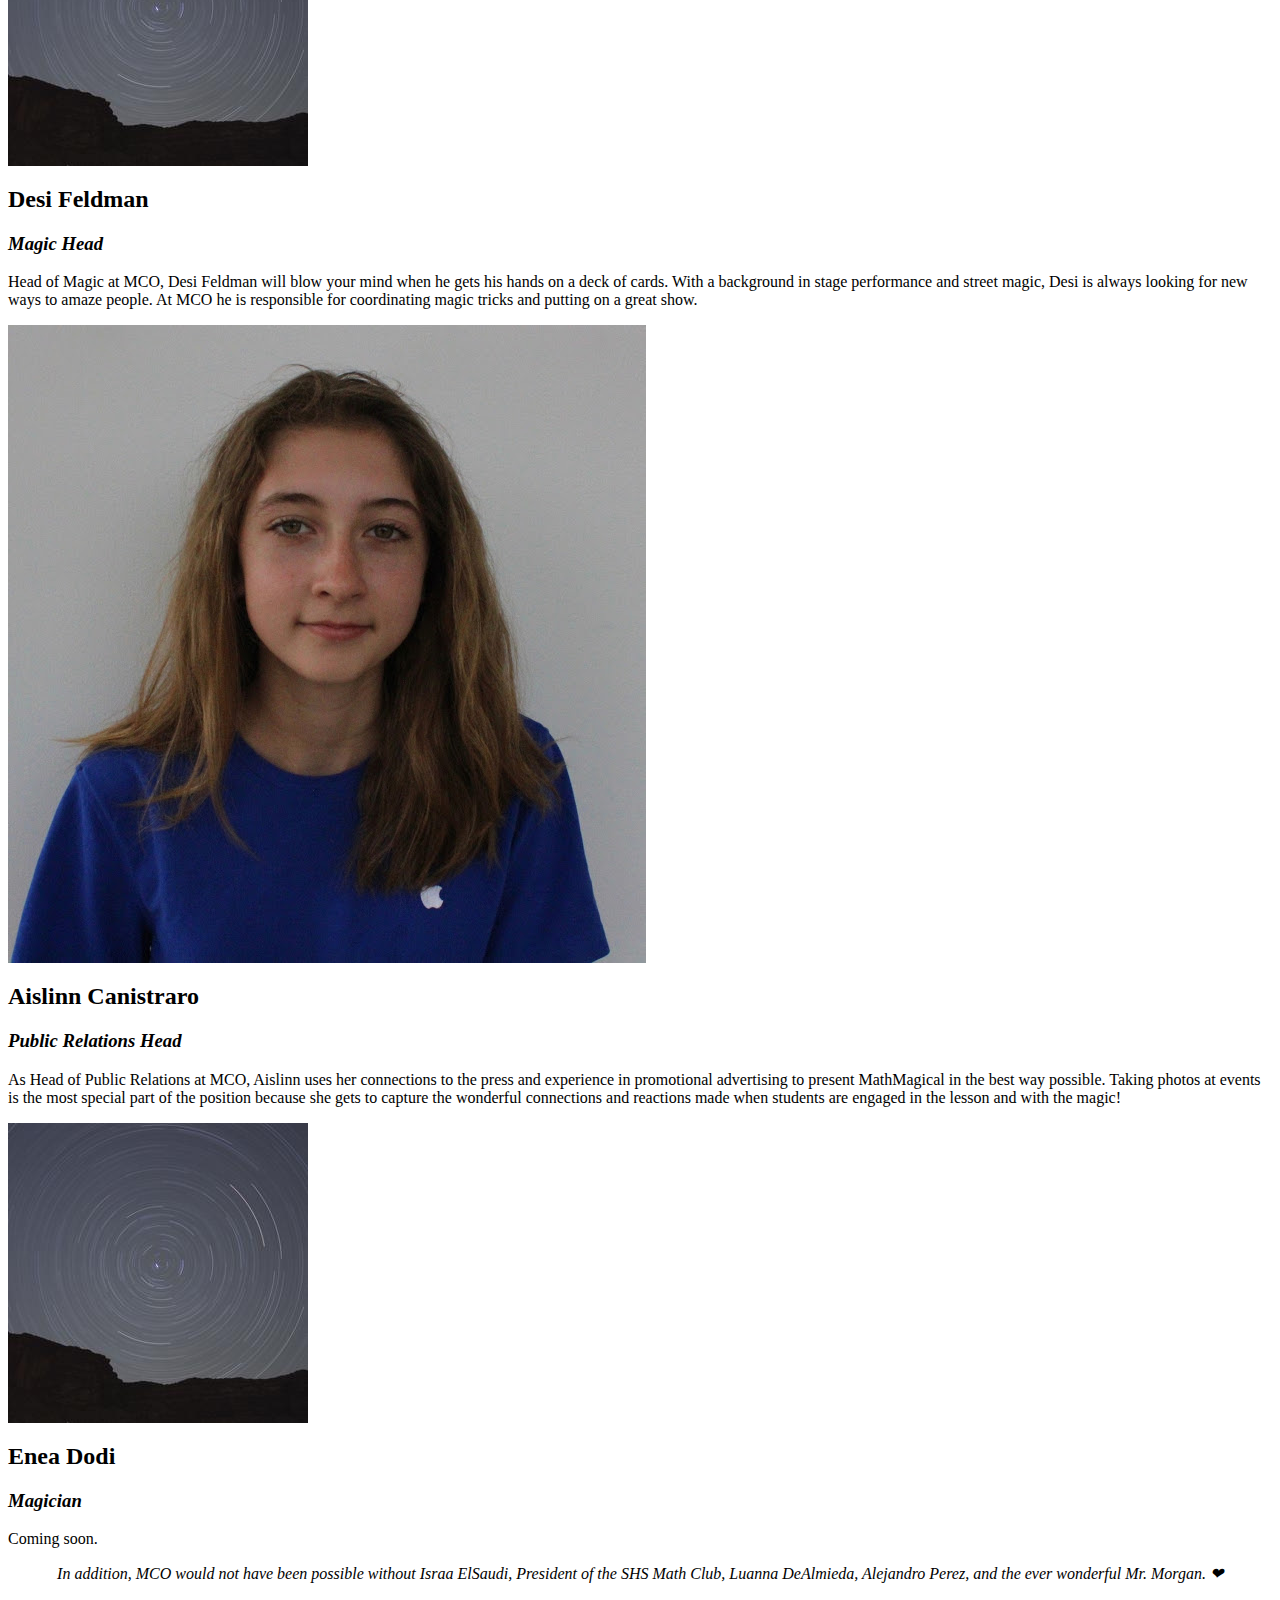
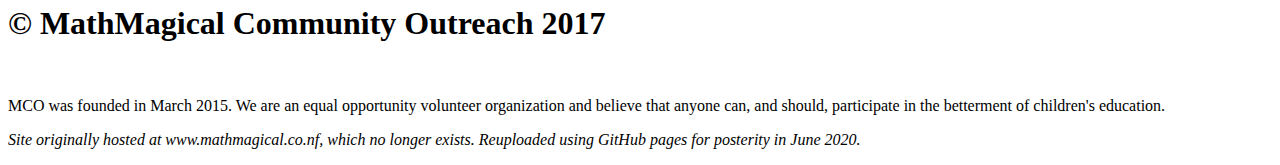
==== commit a859d2a2: "people images local, new placeholder" ====
--- a/index.html
+++ b/index.html
@@ -57,78 +57,6 @@
                     <h4>Furthering math education in a magical way</h4>
                 </div>
             </div>
-            <!-- <div class="item">
-                <div class="fill" style="background-image:url('https://lh3.googleusercontent.com/[base64]w958-h638-no');"></div>
-                <div class="carousel-caption">
-                    <img src="images/hero2.png" class="center-block img-responsive">
-                    <h1>Community Outreach</h1>
-                    <h4>Furthering math education in a magical way</h4>
-                    </div>
-            </div>
-            <div class="item">
-                <div class="fill" style="background-image:url('https://lh3.googleusercontent.com/[base64]w958-h638-no');"></div>
-                <div class="carousel-caption">
-                    <img src="images/hero2.png" class="center-block img-responsive">
-                    <h1>Community Outreach</h1>
-                    <h4>Furthering math education in a magical way</h4>
-                </div>
-            </div>
-            <div class="item">
-                <div class="fill" style="background-image:url('https://lh3.googleusercontent.com/[base64]w958-h638-no');"></div>
-                <div class="carousel-caption">
-                    <img src="images/hero2.png" class="center-block img-responsive">
-                    <h1>Community Outreach</h1>
-                    <h4>Furthering math education in a magical way</h4>
-                </div>
-            </div>
-            <div class="item">
-                <div class="fill" style="background-image:url('https://lh3.googleusercontent.com/[base64]w958-h638-no');"></div>
-                <div class="carousel-caption">
-                    <img src="images/hero2.png" class="center-block img-responsive">
-                    <h1>Community Outreach</h1>
-                    <h4>Furthering math education in a magical way</h4>
-                </div>
-            </div>
-            <div class="item">
-                <div class="fill" style="background-image:url('https://lh3.googleusercontent.com/[base64]w958-h638-no');"></div>
-                <div class="carousel-caption">
-                    <img src="images/hero2.png" class="center-block img-responsive">
-                    <h1>Community Outreach</h1>
-                    <h4>Furthering math education in a magical way</h4>
-                </div>
-            </div>
-            <div class="item">
-                <div class="fill" style="background-image:url('https://lh3.googleusercontent.com/[base64]w958-h638-no');"></div>
-                <div class="carousel-caption">
-                    <img src="images/hero2.png" class="center-block img-responsive">
-                    <h1>Community Outreach</h1>
-                    <h4>Furthering math education in a magical way</h4>
-                </div>
-            </div>
-            <div class="item">
-                <div class="fill" style="background-image:url('https://lh3.googleusercontent.com/[base64]w958-h638-no');"></div>
-                <div class="carousel-caption">
-                    <img src="images/hero2.png" class="center-block img-responsive">
-                    <h1>Community Outreach</h1>
-                    <h4>Furthering math education in a magical way</h4>
-                </div>
-            </div>
-            <div class="item">
-                <div class="fill" style="background-image:url('https://lh3.googleusercontent.com/[base64]w958-h638-no');"></div>
-                <div class="carousel-caption">
-                    <img src="images/hero2.png" class="center-block img-responsive">
-                    <h1>Community Outreach</h1>
-                    <h4>Furthering math education in a magical way</h4>
-                </div>
-            </div>
-            <div class="item">
-                <div class="fill" style="background-image:url('https://lh3.googleusercontent.com/[base64]w958-h638-no');"></div>
-                <div class="carousel-caption">
-                    <img src="images/hero2.png" class="center-block img-responsive">
-                    <h1>Community Outreach</h1>
-                    <h4>Furthering math education in a magical way</h4>
-                </div>
-            </div> -->
         </div>
     </header>
 	<body>
@@ -291,7 +219,7 @@
                 </div>
                 <div class="row">
                     <div class="col-md-3">
-                        <img src="https://lh3.googleusercontent.com/[base64]s894-no" class="img-responsive">
+                        <img src="images/people/Anoush.jpg" class="img-responsive">
                         <h2>Anoush Khan</h2>
                         <h3>
                             <i>Founder &amp; Head</i>
@@ -304,7 +232,7 @@
                             public math education while having fun.</p>
                     </div>
                     <div class="col-md-3">
-                        <img src="https://lh3.googleusercontent.com/[base64]s894-no" class="img-responsive">
+                        <img src="images/people/Bishan.jpg" class="img-responsive">
                         <h2>Bishan Rai</h2>
                         <h3>
                             <i>Math Head</i>
@@ -312,7 +240,7 @@
                         <p>Forever a student interested in math, Bishan Rai is the Head of Math at MCO. He enjoys exploring and teaching math in novel ways.</p>
                     </div>
                     <div class="col-md-3">
-                        <img src="https://lh3.googleusercontent.com/[base64]s851-no" class="img-responsive">
+                        <img src="images/people/placeholder.jpg" class="img-responsive">
                         <h2>Dan Strauss</h2>
                         <h3>
                             <i>Curriculum Coordinator</i>
@@ -327,7 +255,7 @@
                             <i>i</i>. He hopes to minor, if not major, in pure mathematics in college.</p>
                     </div>
                     <div class="col-md-3">
-                        <img src="https://lh3.googleusercontent.com/[base64]s640-no" class="img-responsive">
+                        <img src="images/people/placeholder.jpg" class="img-responsive">
                         <h2>Desi Feldman
                             <br>
                         </h2>
@@ -339,7 +267,7 @@
                 </div>
                 <div class="row">
                     <div class="col-md-3">
-                        <img src="https://lh3.googleusercontent.com/[base64]s638-no" class="img-responsive">
+                        <img src="images/people/Aislinn.jpg" class="img-responsive">
                         <h2>Aislinn Canistraro</h2>
                         <h3>
                             <i>Public Relations Head</i>
@@ -347,7 +275,7 @@
                         <p>As Head of Public Relations at MCO, Aislinn uses her connections to the press and experience in promotional advertising to present MathMagical in the best way possible.  Taking photos at events is the most special part of the position because she gets to capture the wonderful connections and reactions made when students are engaged in the lesson and with the magic! </p>
                     </div>
                     <div class="col-md-3">
-                        <img src="https://placeholdit.imgix.net/~text?txtsize=28&txt=300%C3%97300&w=300&h=300" class="img-responsive">
+                        <img src="images/people/placeholder.jpg" class="img-responsive">
                         <h2>Enea Dodi</h2>
                         <h3>
                             <i>Magician</i>
